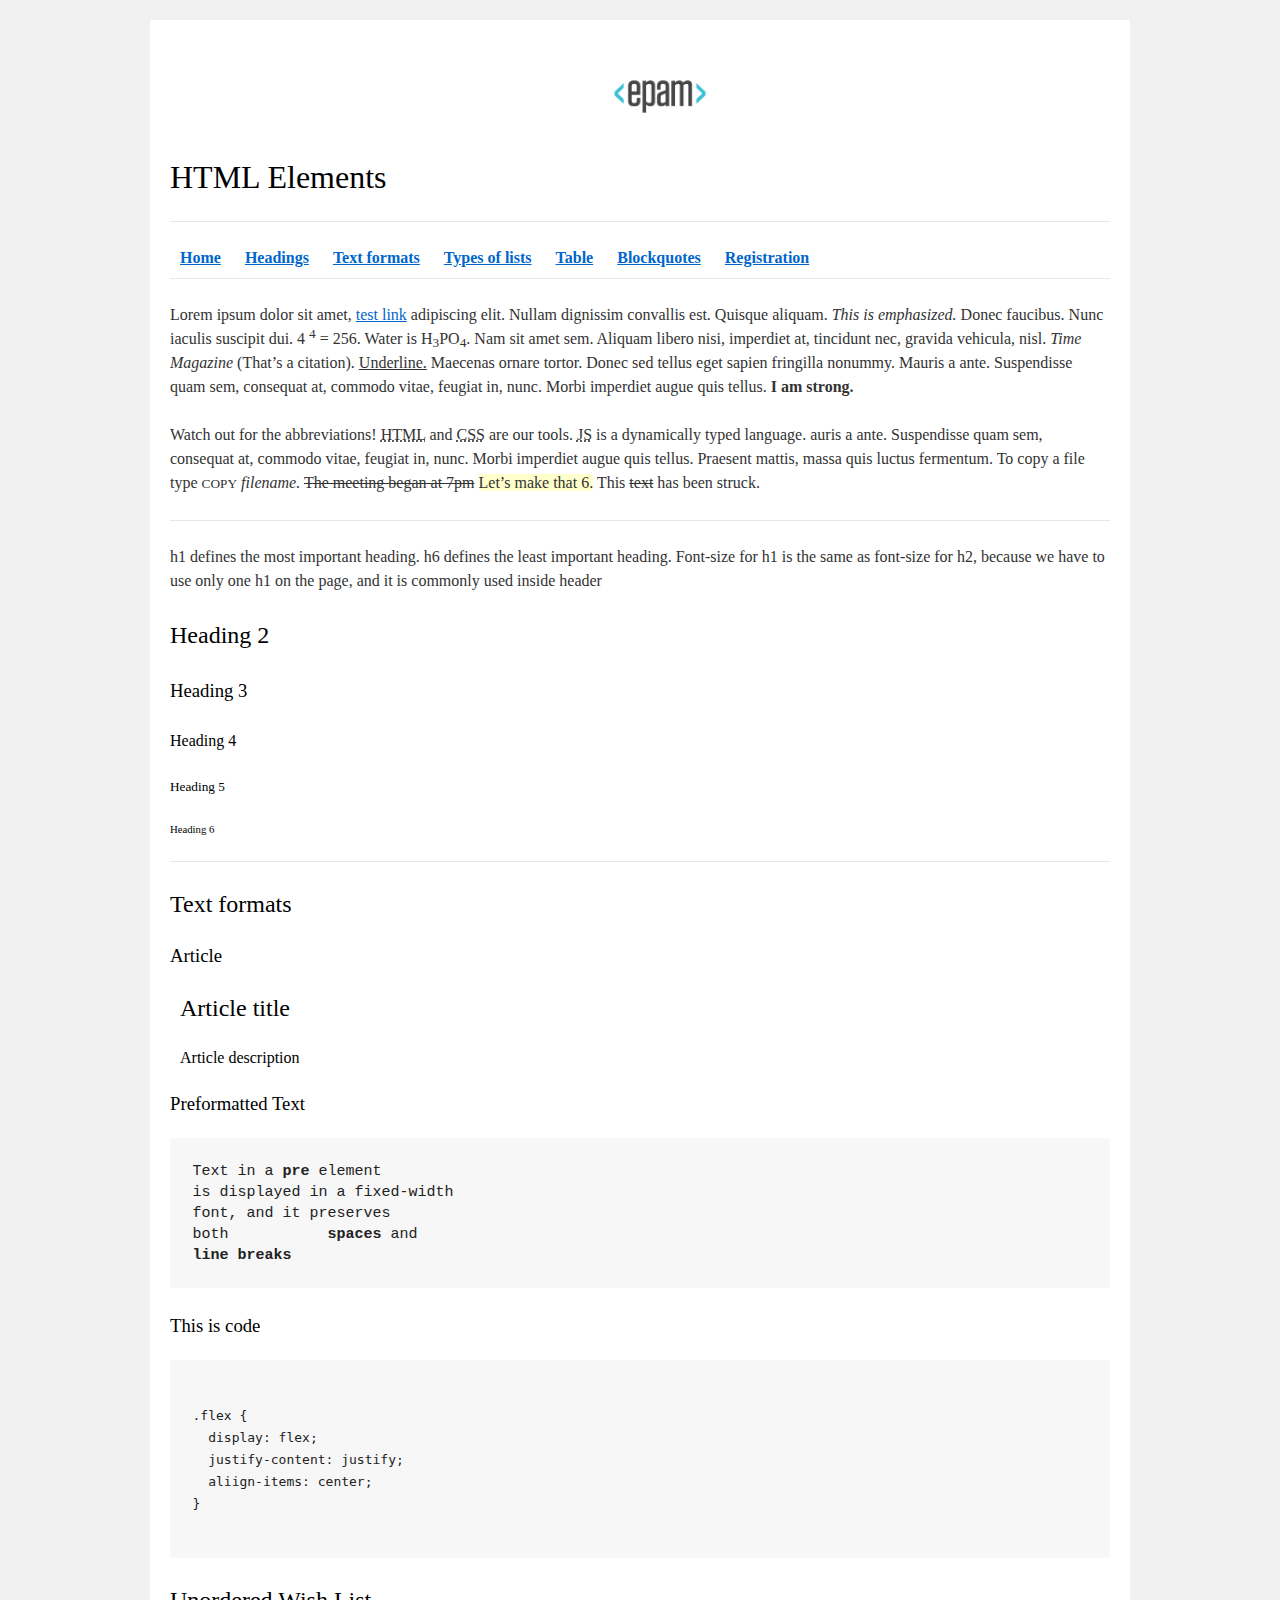
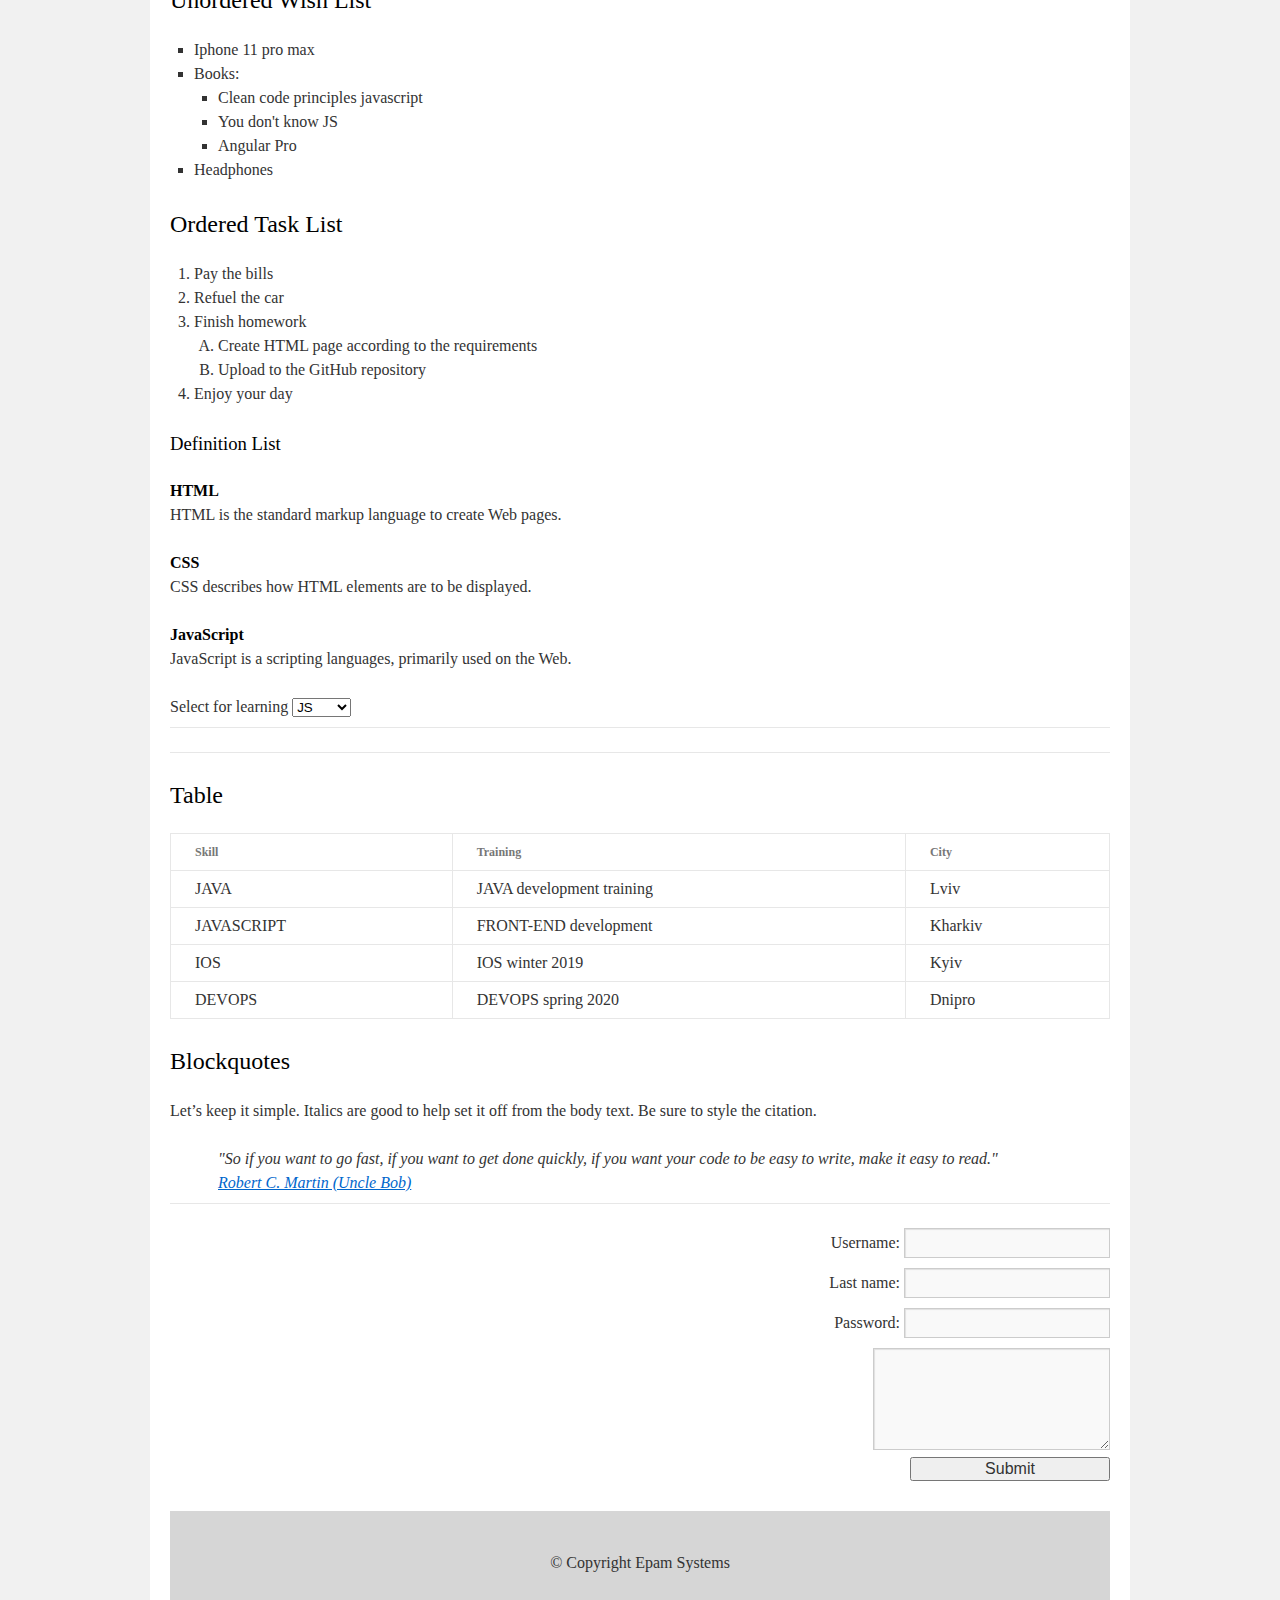
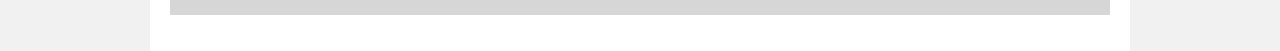
==== FL12_HW1/homework/index.html @ 64089b72 "Add files via upload" ====
<!DOCTYPE html>
<html lang="en">

<head>
  <meta charset="utf-8">
  <title>HTML Basics</title>
  <link rel="stylesheet" href="style.css">
</head>

<body>
  <div id="wrapper">
    <div id="main">
      <div id="container">
        <div id="content" role="main">
          <!-- TODO: Content goes here -->
          <img src="logo.png" alt="logo" id="Home" />
          <h1>HTML Elements</h1> 
          <hr/>
          <nav><a href="#Home"><b>Home</b></a>    
          <a href="#Headings"><b>Headings</b></a> 
          <a href="#Text formats"><b>Text formats</b></a>
          <a href="#Types of lists"><b>Types of lists</b></a>
          <a href="#Table"><b>Table</b></a>  
          <a href="#Blockquotes"><b>Blockquotes</b></a>  
          <a href="#Registration"><b>Registration</b></a> 
        </nav>
          <hr/>
          <p>
            Lorem ipsum dolor sit amet,
<a href="#">test link</a>
adipiscing elit.
Nullam dignissim convallis est. Quisque aliquam.
<em>This is emphasized.</em>
Donec faucibus. Nunc iaculis suscipit dui. 4
<sup>4</sup> = 256.
Water is H<sub>3</sub>PO<sub>4</sub>.
Nam sit amet sem. Aliquam libero nisi, imperdiet at, tincidunt nec, gravida vehicula, nisl.
<cite>Time Magazine</cite>
(That’s a citation).
<u>Underline.</u>
Maecenas ornare tortor. Donec sed tellus eget sapien fringilla nonummy. Mauris a ante. Suspendisse quam sem, consequat at, commodo vitae, feugiat in, nunc. Morbi imperdiet augue quis tellus.
<strong>I am strong.</strong> 

          </p>
<p>
  Watch out for the abbreviations!
  <abbr title="Hyper Text Markup Language">HTML</abbr> 
  and
  <abbr title="Cascading Style Sheets"> CSS</abbr> 
  are our tools.
  <abbr title="JavaScript">JS</abbr> 
  is a dynamically typed language.
  auris a ante. Suspendisse quam sem, consequat at, commodo vitae, feugiat in, nunc. Morbi imperdiet augue quis tellus. Praesent mattis, massa quis luctus fermentum. To copy a file type
  <small>COPY</small>
  <i>filename.</i>
  <del>The meeting began at 7pm</del>
  <ins>Let’s make that 6.</ins>
  This <s>text</s> has been struck.
</p>

<hr/>

<p id="Headings">
  h1 defines the most important heading. h6 defines the least important heading. Font-size for h1 is the same as font-size for h2, because we have to use only one h1 on the page, and it is commonly used inside header
</p>
<p>
  <h2>Heading 2</h2>
</p>
<p>
  <h3>Heading 3</h3>
</p>
<p>
  <h4>Heading 4</h4>
</p>
<p>
  <h5>Heading 5</h5>
</p>
<p>
  <h6>Heading 6</h6>
</p>

<hr>

<h2 id="Text formats">Text formats</h2>
<h3>Article</h3>
<Article>
   <h2>Article title</h2>
   <h4>Article description</h4>
  </Article>

<h3>Preformatted Text</h3>

<pre>
Text in a <b>pre</b> element
is displayed in a fixed-width
font, and it preserves
both           <b>spaces</b> and
<b>line breaks</b>
</pre>

<h3>This is code</h3>
<pre>
<code>
.flex {
  display: flex;
  justify-content: justify;
  aliign-items: center;
}
</code>
</pre>

<h2 id="Types of lists">Unordered Wish List</h2>
<ul>
<li>Iphone 11 pro max</li>
<li>Books:</li>
<ul>
  <li>Clean code principles javascript</li>
  <li>You don't know JS</li>
  <li>Angular Pro</li>
</ul>
<li>Headphones</li>
</ul>

<h2>Ordered Task List</h2>
<ol>
<li>Pay the bills</li>
<li>Refuel the car</li>
<li>Finish homework</li>
<ol type="A">
  <li>Create HTML page according to the requirements</li>
  <li>Upload to the GitHub repository</li>
</ol>
<li>Enjoy your day</li>
</ol>

<h3>Definition List</h3>
<dl>
<dt>HTML</dt>
<dd>HTML is the standard markup language to create Web pages.</dd>
<dt>CSS</dt>
<dd>CSS describes how HTML elements are to be displayed.</dd>
<dt>JavaScript</dt>
<dd>JavaScript is a scripting languages, primarily used on the Web.</dd>
</dl>

Select for learning
<select>
<option value="JS">JS</option>
<option value="HTML">HTML</option>
<option value="CSS">CSS</option>
</select>
<hr>
<hr>

<h2 id="Table">Table</h2>
<table>
    <tr>
      <th>Skill</th>
      <th>Training</th>
      <th>City</th>
    </tr>
    <tr>
      <td>JAVA</td>
      <td>JAVA development training</td>
      <td>Lviv</td>
    </tr>
    <tr>
        <td>JAVASCRIPT</td>
        <td>FRONT-END development</td>
        <td>Kharkiv</td>
      </tr>
      <tr>
          <td>IOS</td>
          <td>IOS winter 2019</td>
          <td>Kyiv</td>
        </tr>
        <tr>
            <td>DEVOPS</td>
            <td>DEVOPS spring 2020</td>
            <td>Dnipro</td>
          </tr>
  </table>

  <h2 id="Blockquotes">Blockquotes</h2>
  <p>Let’s keep it simple. Italics are good to help set it off from the body text. Be sure to style the citation.</p>
  
  <blockquote>
    "So if you want to go fast, if you want to get done quickly, if you want your code to be easy to write, make it easy to read."<br>
  
  <a href="#">Robert C. Martin (Uncle Bob)</a>
</blockquote>
<hr id="Registration">
<form id="form1">
  Username: <input type="text" name="Username" value=""><br>
  Last name: <input type="text" name="LastName" value=""><br>
  Password: <input type="password" name="Password" value=""><br>
  <textarea form="form1" rows="4" cols="24"></textarea><br>
  <input type="submit" value="Submit">
  </form>

  <footer>
      &copy; Copyright Epam Systems
  </footer>
        </div>
      </div>
    </div>
  </div>
</body>

</html>
---- FL12_HW1/homework/style.css ----
html,body,div,span,applet,object,iframe,h1,h2,h3,h4,h5,h6,p,blockquote,pre,a,abbr,acronym,address,big,cite,code,del,dfn,em,font,img,ins,kbd,q,s,samp,small,strike,strong,sub,sup,tt,var,b,u,i,center,dl,dt,dd,ol,ul,li,fieldset,form,label,legend,table,caption,tbody,tfoot,thead,tr,th,td{background:transparent;border:0;margin:0;padding:0;vertical-align:baseline}body{line-height:1}h1,h2,h3,h4,h5,h6{clear:both;font-weight:normal}ol,ul{list-style:none}blockquote{quotes:none}blockquote:before,blockquote:after{content:'';content:none}del{text-decoration:line-through}table{border-collapse:collapse;border-spacing:0}a img{border:0}#container{float:left;margin:0 -240px 0 0;width:100%}#primary,#secondary{float:right;overflow:hidden;width:220px}#secondary{clear:right}#footer{clear:both;width:100%}.one-column #content{margin:0 auto;width:640px}.single-attachment #content{margin:0 auto;width:900px}body,input,textarea,.page-title span,.pingback a.url{font-family:Georgia,"Bitstream Charter",serif}h3#comments-title,h3#reply-title,#access .menu,#access div.menu ul,#cancel-comment-reply-link,.form-allowed-tags,#site-info,#site-title,#wp-calendar,.comment-meta,.comment-body tr th,.comment-body thead th,.entry-content label,.entry-content tr th,.entry-content thead th,.entry-meta,.entry-title,.entry-utility,#respond label,.navigation,.page-title,.pingback p,.reply,.widget-title,.wp-caption-text{font-family:"Helvetica Neue",Arial,Helvetica,"Nimbus Sans L",sans-serif}input[type="submit"]{font-family:"Helvetica Neue",Arial,Helvetica,"Nimbus Sans L",sans-serif}pre{font-family:"Courier 10 Pitch",Courier,monospace}code{font-family:Monaco,Consolas,"Andale Mono","DejaVu Sans Mono",monospace}#access .menu-header,div.menu,#colophon,#branding,#main,#wrapper{margin:0 auto;width:940px}#wrapper{background:#fff;margin-top:20px;padding:0 20px}#footer-widget-area{overflow:hidden}#footer-widget-area .widget-area{float:left;margin-right:20px;width:220px}#footer-widget-area #fourth{margin-right:0}#site-info{float:left;font-size:14px;font-weight:bold;width:700px}#site-generator{float:right;width:220px}body{background:#f1f1f1}body,input,textarea{color:#666;font-size:12px;line-height:18px}hr{background-color:#e7e7e7;border:0;clear:both;height:1px;margin-bottom:18px}p{margin-bottom:18px}ul{list-style:square;margin:0 0 18px 1.5em}ol{list-style:decimal;margin:0 0 18px 1.5em}ol ol{list-style:upper-alpha}ol ol ol{list-style:lower-roman}ol ol ol ol{list-style:lower-alpha}ul ul,ol ol,ul ol,ol ul{margin-bottom:0}dl{margin:0 0 24px 0}dt{font-weight:bold}dd{margin-bottom:18px}strong{font-weight:bold}cite,em,i{font-style:italic}big{font-size:131.25%}ins{background:#ffc;text-decoration:none}blockquote{font-style:italic;padding:0 3em}blockquote cite,blockquote em,blockquote i{font-style:normal}pre{background:#f7f7f7;color:#222;line-height:18px;margin-bottom:18px;overflow:auto;padding:1.5em}abbr,acronym{cursor:help}sup,sub{height:0;line-height:1;position:relative;vertical-align:baseline}sup{bottom:1ex}sub{top:.5ex}small{font-size:smaller}input{margin-bottom:10px}input[type="text"],input[type="password"],input[type="email"],input[type="url"],input[type="number"],textarea{background:#f9f9f9;border:1px solid #ccc;box-shadow:inset 1px 1px 1px rgba(0,0,0,0.1);-moz-box-shadow:inset 1px 1px 1px rgba(0,0,0,0.1);-webkit-box-shadow:inset 1px 1px 1px rgba(0,0,0,0.1);padding:2px}a:link{color:#06c}a:visited{color:#743399}a:active,a:hover{color:#ff4b33}.screen-reader-text{clip:rect(1px,1px,1px,1px);overflow:hidden;position:absolute !important;height:1px;width:1px}#header{padding:30px 0 0 0}#site-title{float:left;font-size:30px;line-height:36px;margin:0 0 18px 0;width:700px}#site-title a{color:#000;font-weight:bold;text-decoration:none}#site-description{color:#000;clear:right;float:right;font-style:italic;margin:15px 0 18px 0;opacity:.65;width:220px}#branding img{border-top:4px solid #000;border-bottom:1px solid #000;display:block;float:left}#access{background:#000;display:block;float:left;margin:0 auto;width:940px}#access .menu-header,div.menu{font-size:13px;margin-left:12px;width:928px}#access .menu-header ul,div.menu ul{list-style:none;margin:0}#access .menu-header li,div.menu li{float:left;position:relative}#access a{color:#aaa;display:block;line-height:38px;padding:0 10px;text-decoration:none}#access ul ul{box-shadow:0 3px 3px rgba(0,0,0,0.2);-moz-box-shadow:0 3px 3px rgba(0,0,0,0.2);-webkit-box-shadow:0 3px 3px rgba(0,0,0,0.2);display:none;position:absolute;top:38px;left:0;float:left;width:180px;z-index:99999}#access ul ul li{min-width:180px}#access ul ul ul{left:100%;top:0}#access ul ul a{background:#333;line-height:1em;padding:10px;width:160px;height:auto}#access li:hover>a,#access ul ul:hover>a{background:#333;color:#fff}#access ul li:hover>ul{display:block}#access ul li.current_page_item>a,#access ul li.current_page_ancestor>a,#access ul li.current-menu-ancestor>a,#access ul li.current-menu-item>a,#access ul li.current-menu-parent>a{color:#fff}* html #access ul li.current_page_item a,* html #access ul li.current_page_ancestor a,* html #access ul li.current-menu-ancestor a,* html #access ul li.current-menu-item a,* html #access ul li.current-menu-parent a,* html #access ul li a:hover{color:#fff}#main{clear:both;overflow:hidden;padding:40px 0 0 0}#content{margin-bottom:36px}#content,#content input,#content textarea{color:#333;font-size:16px;line-height:24px}#content p,#content ul,#content ol,#content dd,#content pre,#content hr{margin-bottom:24px}#content ul ul,#content ol ol,#content ul ol,#content ol ul{margin-bottom:0}#content pre,#content kbd,#content tt,#content var{font-size:15px;line-height:21px}#content code{font-size:13px}#content dt,#content th{color:#000}#content h1,#content h2,#content h3,#content h4,#content h5,#content h6{color:#000;line-height:1.5em;margin:0 0 20px 0}#content table{border:1px solid #e7e7e7;margin:0 -1px 24px 0;text-align:left;width:100%}#content tr th,#content thead th{color:#777;font-size:12px;font-weight:bold;line-height:18px;padding:9px 24px;border-right:1px solid #e7e7e7}#content tr td{border-top:1px solid #e7e7e7;padding:6px 24px;border-right:1px solid #e7e7e7}#content tr.odd td{background:#f2f7fc}.hentry{margin:0 0 48px 0}.home .sticky{background:#f2f7fc;border-top:4px solid #000;margin-left:-20px;margin-right:-20px;padding:18px 20px}.single .hentry{margin:0 0 36px 0}.page-title{color:#000;font-size:14px;font-weight:bold;margin:0 0 36px 0}.page-title span{color:#333;font-size:16px;font-style:italic;font-weight:normal}.page-title a:link,.page-title a:visited{color:#777;text-decoration:none}.page-title a:active,.page-title a:hover{color:#ff4b33}#content .entry-title{color:#000;font-size:21px;font-weight:bold;line-height:1.3em;margin-bottom:0}.entry-title a:link,.entry-title a:visited{color:#000;text-decoration:none}.entry-title a:active,.entry-title a:hover{color:#ff4b33}.entry-meta{color:#777;font-size:12px}.entry-meta abbr,.entry-utility abbr{border:0}.entry-meta abbr:hover,.entry-utility abbr:hover{border-bottom:1px dotted #666}.single-author .by-author{position:absolute !important;clip:rect(1px 1px 1px 1px);clip:rect(1px,1px,1px,1px)}.entry-content,.entry-summary{clear:both;padding:12px 0 0 0}.entry-content .more-link{white-space:nowrap}#content .entry-summary p:last-child{margin-bottom:12px}.entry-content fieldset{border:1px solid #e7e7e7;margin:0 0 24px 0;padding:24px}.entry-content fieldset legend{background:#fff;color:#000;font-weight:bold;padding:0 24px}.entry-content input{margin:0 0 24px 0}.entry-content input.file,.entry-content input.button{margin-right:24px}.entry-content label{color:#777;font-size:12px}.entry-content select{margin:0 0 24px 0}.entry-content sup,.entry-content sub{font-size:10px}.entry-content blockquote.left{float:left;margin-left:0;margin-right:24px;text-align:right;width:33%}.entry-content blockquote.right{float:right;margin-left:24px;margin-right:0;text-align:left;width:33%}.page-link{clear:both;color:#000;font-weight:bold;line-height:48px;word-spacing:.5em}.page-link a:link,.page-link a:visited{background:#f1f1f1;color:#333;font-weight:normal;padding:.5em .75em;text-decoration:none}.home .sticky .page-link a{background:#d9e8f7}.page-link a:active,.page-link a:hover{color:#ff4b33}body.page .edit-link{clear:both;display:block}#entry-author-info{background:#f2f7fc;border-top:4px solid #000;clear:both;font-size:14px;line-height:20px;margin:24px 0;overflow:hidden;padding:18px 20px}#entry-author-info #author-avatar{background:#fff;border:1px solid #e7e7e7;float:left;height:60px;margin:0 -104px 0 0;padding:11px}#entry-author-info #author-description{float:left;margin:0 0 0 104px}#entry-author-info h2{color:#000;font-size:100%;font-weight:bold;margin-bottom:0}.entry-utility{clear:both;color:#777;font-size:12px;line-height:18px}.entry-meta a,.entry-utility a{color:#777}.entry-meta a:hover,.entry-utility a:hover{color:#ff4b33}#content .video-player{padding:0}.format-standard .wp-video,.format-standard .wp-audio-shortcode,.format-audio .wp-audio-shortcode,.format-standard .video-player{margin-bottom:24px}.home #content .format-aside p,.home #content .category-asides p{font-size:14px;line-height:20px;margin-bottom:10px;margin-top:0}.format-gallery .size-thumbnail img,.category-gallery .size-thumbnail img{border:10px solid #f1f1f1;margin-bottom:0}.format-gallery .gallery-thumb,.category-gallery .gallery-thumb{float:left;margin-right:20px;margin-top:-4px}.home #content .format-gallery .entry-utility,.home #content .category-gallery .entry-utility{padding-top:4px}.attachment .entry-content .entry-caption{font-size:140%;margin-top:24px}.attachment .entry-content .nav-previous a:before{content:'\2190\00a0'}.attachment .entry-content .nav-next a:after{content:'\00a0\2192'}#content img.size-auto,#content img.size-full,#content img.size-large,#content img.size-medium,#content .entry-attachment img,#content .widget-container img{max-width:100%;height:auto}#ie8 #content img.size-auto,#ie8 #content img.size-full,#ie8 #content img.size-large,#ie8 #content img.size-medium,#ie8 #content .entry-attachment img{width:auto}.alignleft,img.alignleft{display:inline;float:left;margin-right:24px;margin-top:4px}.alignright,img.alignright{display:inline;float:right;margin-left:24px;margin-top:4px}.aligncenter,img.aligncenter{clear:both;display:block;margin-left:auto;margin-right:auto}img.alignleft,img.alignright,img.aligncenter{margin-bottom:12px}.wp-caption{background:#f1f1f1;line-height:18px;margin-bottom:20px;max-width:100%;padding:4px;text-align:center}.wp-caption img{margin:5px 5px 0;max-width:622px}.wp-caption p.wp-caption-text{color:#777;font-size:12px;margin:5px}.wp-smiley{margin:0}.gallery{margin:0 auto 18px}.gallery .gallery-item{float:left;margin-top:0;text-align:center}.gallery-columns-1 .gallery-item{width:100%}.gallery-columns-2 .gallery-item{width:50%}.gallery-columns-3 .gallery-item{width:33%}.gallery-columns-4 .gallery-item{width:25%}.gallery-columns-5 .gallery-item{width:20%}.gallery-columns-6 .gallery-item{width:16%}.gallery-columns-7 .gallery-item{width:14%}.gallery-columns-8 .gallery-item{width:12%}.gallery-columns-9 .gallery-item{width:11%}.gallery-columns-1 img{max-width:620px}.gallery-columns-2 img{max-width:288px}.gallery-columns-3 img{max-width:177px}.gallery-columns-4 img{max-width:122px}.gallery-columns-5 img{max-width:88px}.gallery-columns-6 img{max-width:66px}.gallery-columns-7 img{max-width:50px}.gallery-columns-8 img{max-width:39px}.gallery-columns-9 img{max-width:29px}.gallery-item img{height:auto}.gallery-columns-2 .attachment-medium{max-width:92%;height:auto}.gallery-columns-4 .attachment-thumbnail{max-width:84%;height:auto}.gallery .gallery-caption{color:#777;font-size:12px;margin:0 0 12px}.gallery dl{margin:0}.gallery img{border:10px solid #f1f1f1}.gallery br+br{display:none}#content .entry-attachment img{display:block;margin:0 auto}.navigation{color:#777;font-size:12px;line-height:18px;overflow:hidden}.navigation a:link,.navigation a:visited{color:#777;text-decoration:none}.navigation a:active,.navigation a:hover{color:#ff4b33}.nav-previous{float:left;width:50%}.nav-next{float:right;text-align:right;width:50%}#nav-above{margin:0 0 18px 0}#nav-above{display:none}.paged #nav-above,.single #nav-above{display:block}#nav-below{margin:-18px 0 0 0}#comments{clear:both}#comments .navigation{padding:0 0 18px 0}h3#comments-title,h3#reply-title{color:#000;font-size:20px;font-weight:bold;margin-bottom:0}h3#comments-title{padding:24px 0}.commentlist{list-style:none;margin:0}.commentlist li.comment{border-bottom:1px solid #e7e7e7;line-height:24px;margin:0 0 24px 0;padding:0 0 0 56px;position:relative}.commentlist li:last-child{border-bottom:0;margin-bottom:0}#comments .comment-body ul,#comments .comment-body ol{margin-bottom:18px}#comments .comment-body p:last-child{margin-bottom:6px}#comments .comment-body blockquote p:last-child{margin-bottom:24px}.commentlist ol{list-style:decimal}.commentlist .avatar{position:absolute;top:4px;left:0}.comment-author cite{color:#000;font-style:normal;font-weight:bold}.comment-author .says{font-style:italic}.comment-meta{font-size:12px;margin:0 0 18px 0}.comment-meta a:link,.comment-meta a:visited{color:#777;text-decoration:none}.comment-meta a:active,.comment-meta a:hover{color:#ff4b33}.commentlist .bypostauthor>div{background:#f2f7fc;border-top:4px solid #000;margin-bottom:10px;padding:10px 0 0 20px}.reply{font-size:12px;padding:0 0 24px 0}.reply a,a.comment-edit-link{color:#777}.reply a:hover,a.comment-edit-link:hover{color:#ff4b33}.commentlist .children{list-style:none;margin:0}.commentlist .children li{border:0;margin:0}.nopassword,.nocomments{display:none}#comments .pingback{border-bottom:1px solid #e7e7e7;margin-bottom:18px;padding-bottom:18px}.commentlist li.comment+li.pingback{margin-top:-6px}#comments .pingback p{color:#777;display:block;font-size:12px;line-height:18px;margin:0}#comments .pingback .url{font-size:13px;font-style:italic}input[type="submit"]{color:#333}form{text-align:right}input{width:200px}#respond{border-top:1px solid #e7e7e7;margin:24px 0;overflow:hidden;position:relative}#respond p{margin:0}#respond .comment-notes{margin-bottom:1em}.form-allowed-tags{line-height:1em}.children #respond{margin:0 48px 0 0}h3#reply-title{margin:18px 0}#comments-list #respond{margin:0 0 18px 0}#comments-list ul #respond{margin:0}#cancel-comment-reply-link{font-size:12px;font-weight:normal;line-height:18px}#respond .required{color:#ff4b33;font-weight:bold}#respond label{color:#777;font-size:12px}#respond input{margin:0 0 9px;width:98%}#respond textarea{width:98%}#respond .form-allowed-tags{color:#777;font-size:12px;line-height:18px}#respond .form-allowed-tags code{font-size:11px}#respond .form-submit{margin:12px 0}#respond .form-submit input{font-size:14px;width:auto}.widget-area ul{list-style:none;margin-left:0}.widget-area ul ul{list-style:square;margin-left:1.3em}.widget-area select{max-width:100%}.widget_search #s{width:60%}.widget_search label{display:none}.widget-container{word-wrap:break-word;-webkit-hyphens:auto;-moz-hyphens:auto;hyphens:auto;margin:0 0 18px 0}.widget-container .wp-caption img{margin:auto}.widget-container.widget_image .wp-caption{width:auto}.widget-container.widget_image .wp-caption img{margin-left:-8px}.widget-title{color:#222;font-size:14px;font-weight:bold}.widget-area a:link,.widget-area a:visited{text-decoration:none}.widget-area a:active,.widget-area a:hover{text-decoration:underline}.widget-area .entry-meta{font-size:11px}#wp_tag_cloud div{line-height:1.6em}#wp-calendar{width:100%}#wp-calendar caption{color:#222;font-size:14px;font-weight:bold;padding-bottom:4px;text-align:left}#wp-calendar thead{font-size:11px}#wp-calendar tbody{color:#aaa}#wp-calendar tbody td{background:#f5f5f5;border:1px solid #fff;padding:3px 0 2px;text-align:center}#wp-calendar tbody .pad{background:0}#wp-calendar tfoot #next{text-align:right}.widget_rss a.rsswidget{color:#000}.widget_rss a.rsswidget:hover{color:#ff4b33}.widget_rss .widget-title img{width:11px;height:11px}#main .widget-area ul{margin-left:0;padding:0 20px 0 0}#main .widget-area ul ul{border:0;margin-left:1.3em;padding:0}#main .widget-container.music-player ul{margin:0}#footer{margin-bottom:20px}#colophon{border-top:4px solid #000;margin-top:-4px;overflow:hidden;padding:18px 0}#site-info{font-weight:bold}#site-info a{color:#000;text-decoration:none}#site-generator{font-style:italic;position:relative}#site-generator a{background:url(images/wordpress.png) center left no-repeat;color:#666;display:inline-block;line-height:16px;padding-left:20px;text-decoration:none}#site-generator a:hover{text-decoration:underline}img#wpstats{display:block;margin:0 auto 10px}pre{-webkit-text-size-adjust:140%}code{-webkit-text-size-adjust:160%}#access,.entry-meta,.entry-utility,.navigation,.widget-area{-webkit-text-size-adjust:120%}#site-description{-webkit-text-size-adjust:none}@media print{body{background:none !important}#wrapper{clear:both !important;display:block !important;float:none !important;position:relative !important}#header{border-bottom:2pt solid #000;padding-bottom:18pt}#colophon{border-top:2pt solid #000}#site-title,#site-description{float:none;line-height:1.4em;margin:0;padding:0}#site-title{font-size:13pt}.entry-content{font-size:14pt;line-height:1.6em}.entry-title{font-size:21pt}#access,#branding img,#respond,.comment-edit-link,.edit-link,.navigation,.page-link,.widget-area{display:none !important}#container,#header,#footer{margin:0;width:100%}#content,.one-column #content{margin:24pt 0 0;width:100%}.wp-caption p{font-size:11pt}#site-info,#site-generator{float:none;width:auto}#colophon{width:auto}img#wpstats{display:none}#site-generator a{margin:0;padding:0}#entry-author-info{border:1px solid #e7e7e7}#main{display:inline}.home .sticky{border:0}}img{width:140px;vertical-align:middle;display:block;margin:0 auto;margin-left:calc(50% - 50px);margin-bottom:20px}nav>a{padding:10px;color:#0279c1}nav>a b:hover{color:#00527a}nav>a:visited{color:#0279c1}article{padding-left:10px}footer{margin-top:20px;padding:40px 20px;text-align:center;background:#3333}
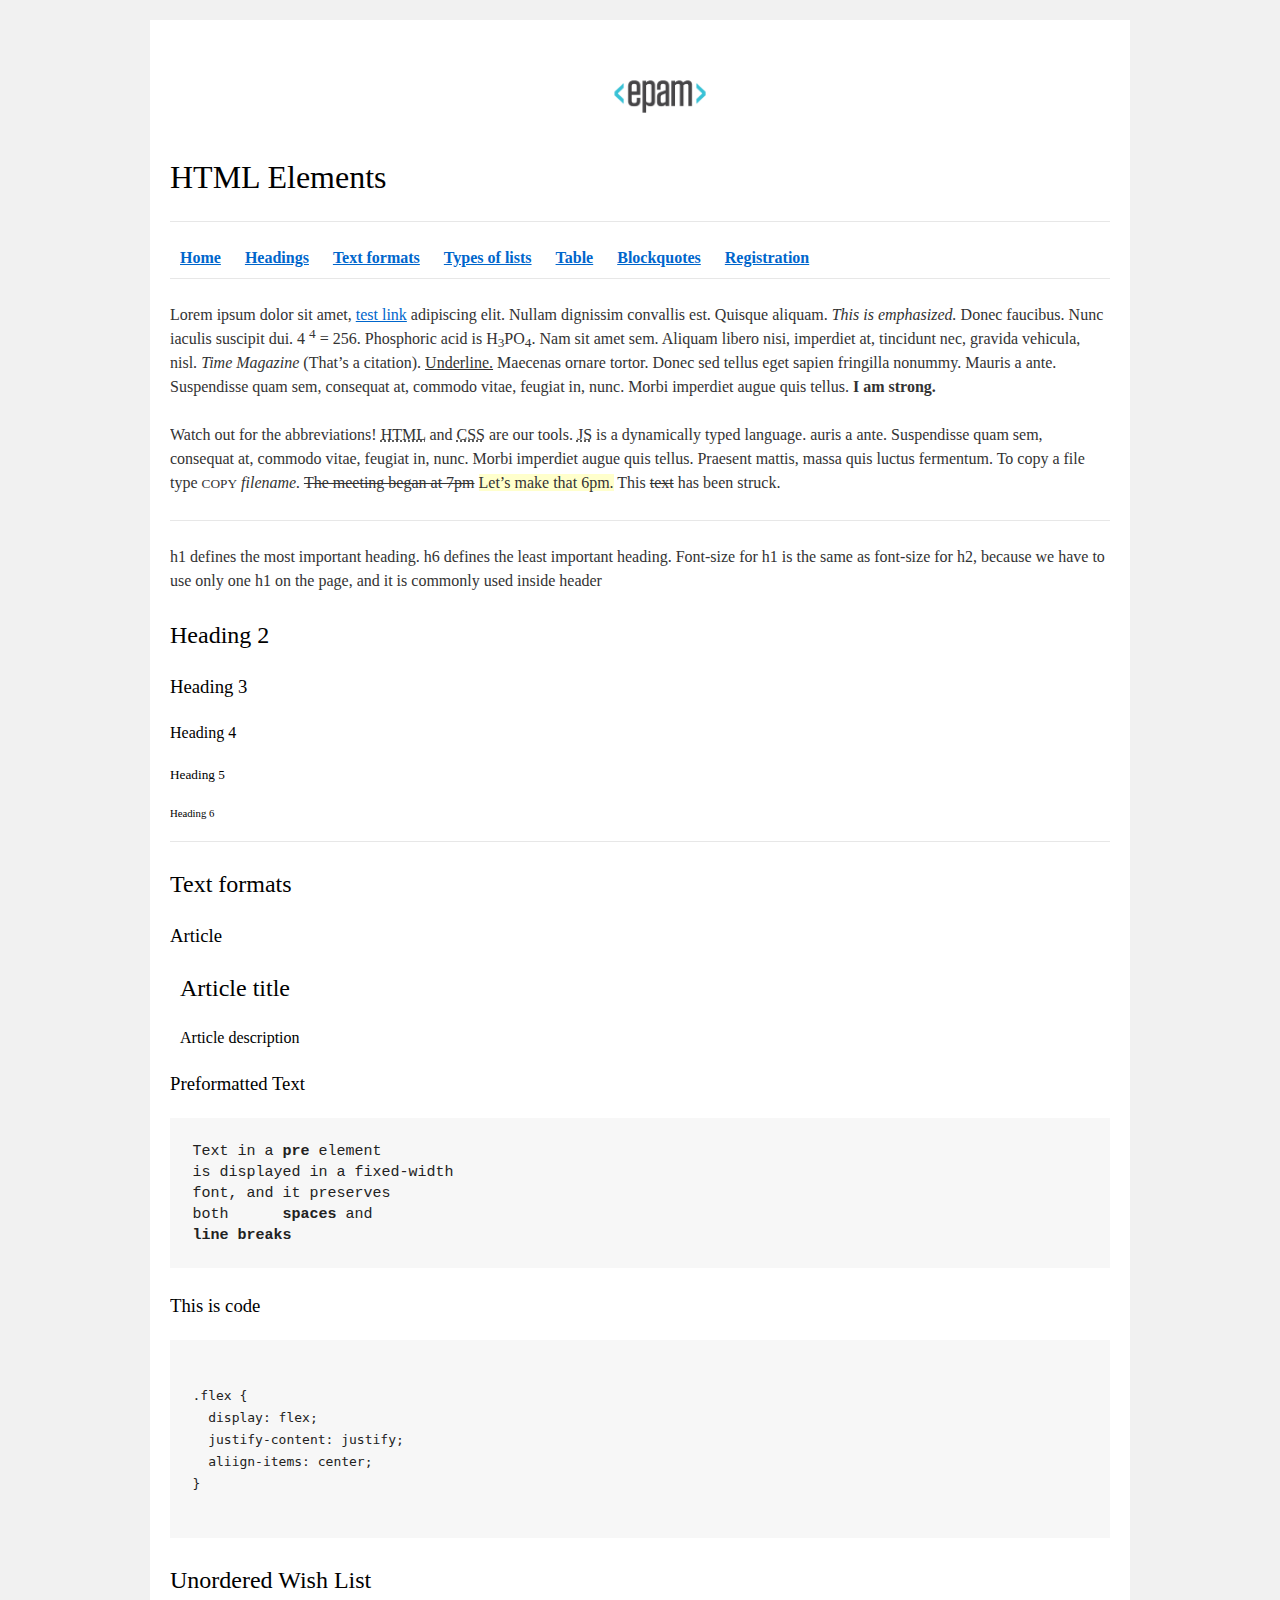
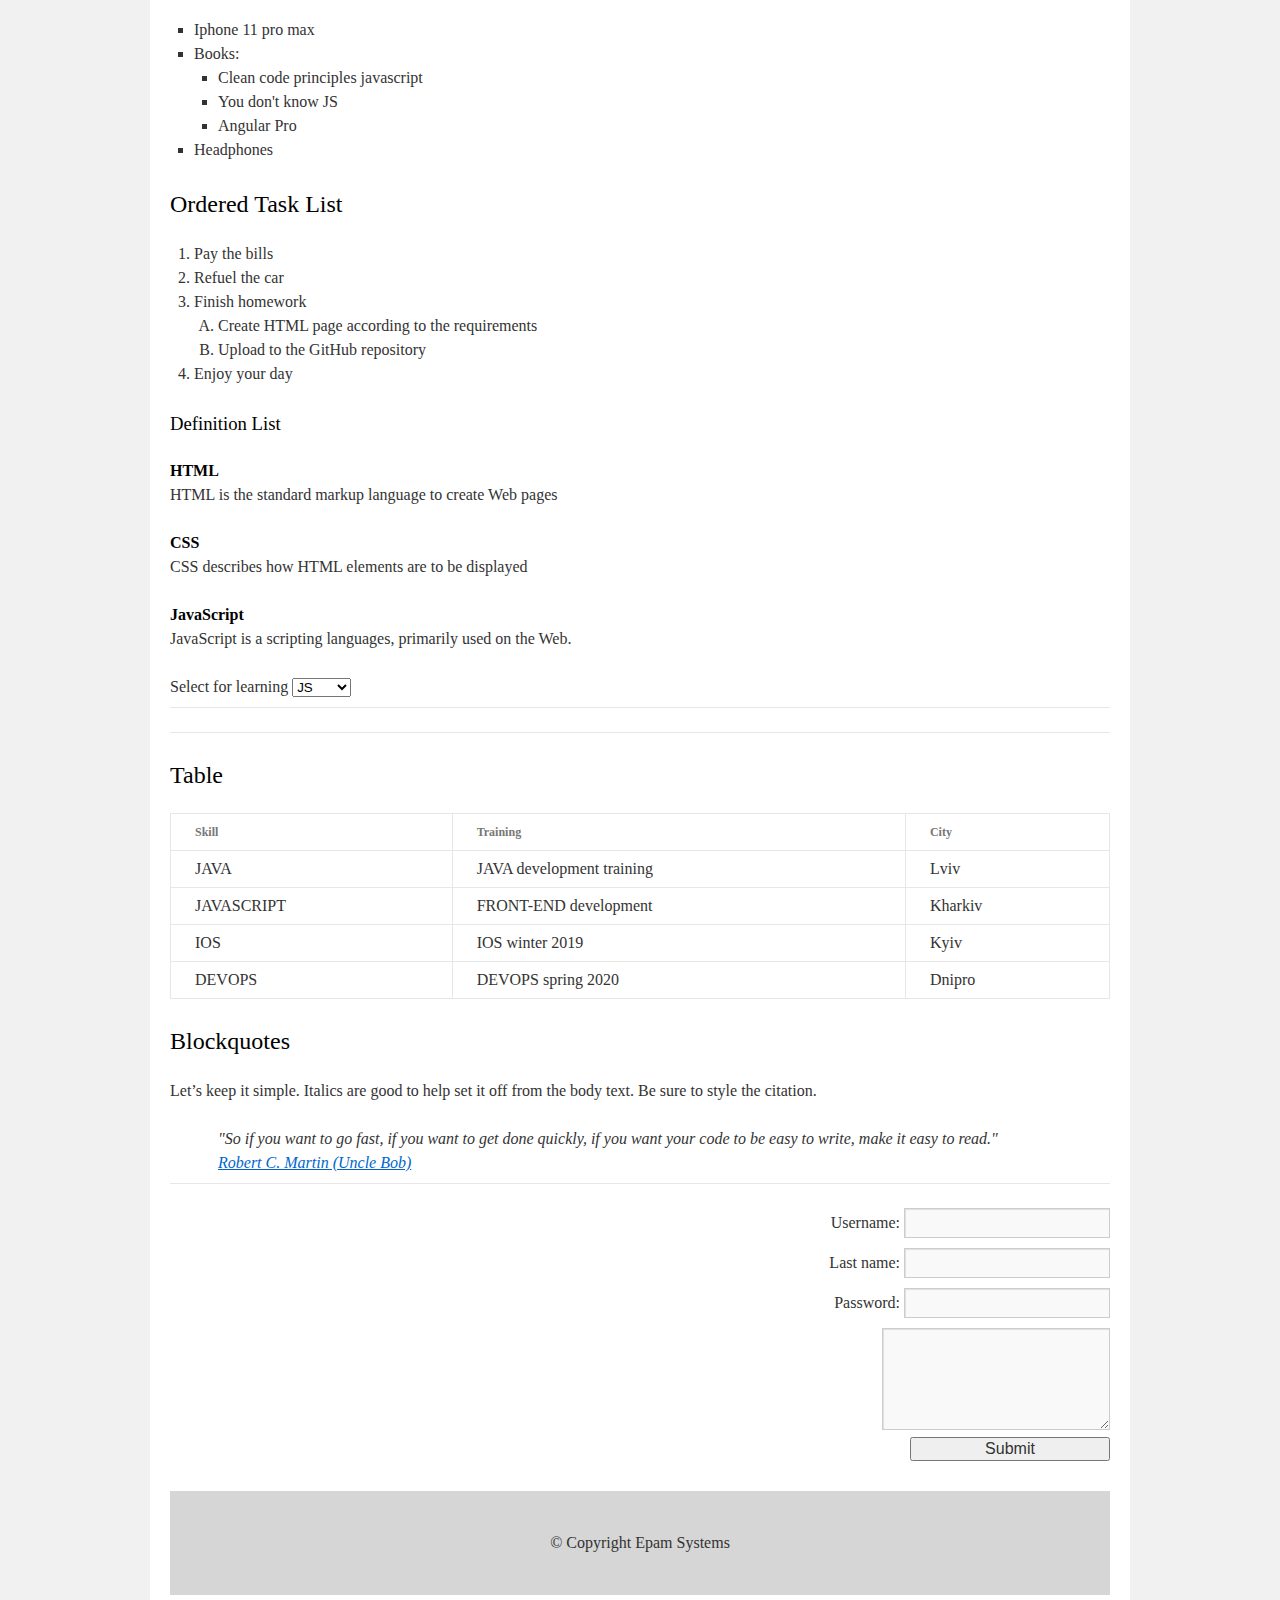
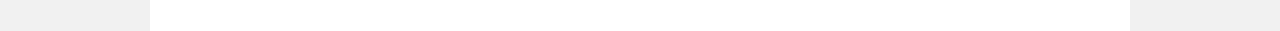
==== commit d42f1d60: "Updated code" ====
--- a/FL12_HW1/homework/index.html
+++ b/FL12_HW1/homework/index.html
@@ -12,93 +12,81 @@
     <div id="main">
       <div id="container">
         <div id="content" role="main">
-          <!-- TODO: Content goes here -->
-          <img src="logo.png" alt="logo" id="Home" />
+         <img src="logo.png" alt="logo"/>
+
+         <section id="Home">
           <h1>HTML Elements</h1> 
           <hr/>
-          <nav><a href="#Home"><b>Home</b></a>    
-          <a href="#Headings"><b>Headings</b></a> 
-          <a href="#Text formats"><b>Text formats</b></a>
-          <a href="#Types of lists"><b>Types of lists</b></a>
-          <a href="#Table"><b>Table</b></a>  
-          <a href="#Blockquotes"><b>Blockquotes</b></a>  
-          <a href="#Registration"><b>Registration</b></a> 
-        </nav>
+          <nav>
+            <a href="#Home"><b>Home</b></a>    
+            <a href="#Headings"><b>Headings</b></a> 
+            <a href="#TextFormats"><b>Text formats</b></a>
+            <a href="#TypesOfLists"><b>Types of lists</b></a>
+            <a href="#Table"><b>Table</b></a>  
+            <a href="#Blockquotes"><b>Blockquotes</b></a>  
+            <a href="#Registration"><b>Registration</b></a> 
+          </nav>
           <hr/>
-          <p>
-            Lorem ipsum dolor sit amet,
-<a href="#">test link</a>
-adipiscing elit.
-Nullam dignissim convallis est. Quisque aliquam.
-<em>This is emphasized.</em>
-Donec faucibus. Nunc iaculis suscipit dui. 4
-<sup>4</sup> = 256.
-Water is H<sub>3</sub>PO<sub>4</sub>.
-Nam sit amet sem. Aliquam libero nisi, imperdiet at, tincidunt nec, gravida vehicula, nisl.
-<cite>Time Magazine</cite>
-(That’s a citation).
-<u>Underline.</u>
-Maecenas ornare tortor. Donec sed tellus eget sapien fringilla nonummy. Mauris a ante. Suspendisse quam sem, consequat at, commodo vitae, feugiat in, nunc. Morbi imperdiet augue quis tellus.
-<strong>I am strong.</strong> 
-
-          </p>
-<p>
-  Watch out for the abbreviations!
-  <abbr title="Hyper Text Markup Language">HTML</abbr> 
-  and
-  <abbr title="Cascading Style Sheets"> CSS</abbr> 
-  are our tools.
-  <abbr title="JavaScript">JS</abbr> 
-  is a dynamically typed language.
-  auris a ante. Suspendisse quam sem, consequat at, commodo vitae, feugiat in, nunc. Morbi imperdiet augue quis tellus. Praesent mattis, massa quis luctus fermentum. To copy a file type
-  <small>COPY</small>
-  <i>filename.</i>
-  <del>The meeting began at 7pm</del>
-  <ins>Let’s make that 6.</ins>
-  This <s>text</s> has been struck.
-</p>
-
-<hr/>
-
-<p id="Headings">
-  h1 defines the most important heading. h6 defines the least important heading. Font-size for h1 is the same as font-size for h2, because we have to use only one h1 on the page, and it is commonly used inside header
-</p>
-<p>
-  <h2>Heading 2</h2>
-</p>
-<p>
-  <h3>Heading 3</h3>
-</p>
-<p>
-  <h4>Heading 4</h4>
-</p>
-<p>
-  <h5>Heading 5</h5>
-</p>
-<p>
-  <h6>Heading 6</h6>
-</p>
-
-<hr>
-
-<h2 id="Text formats">Text formats</h2>
-<h3>Article</h3>
-<Article>
-   <h2>Article title</h2>
-   <h4>Article description</h4>
-  </Article>
-
-<h3>Preformatted Text</h3>
-
+          
+          <p>Lorem ipsum dolor sit amet,
+          <a href="#">test link</a>
+          adipiscing elit.
+          Nullam dignissim convallis est. Quisque aliquam.
+          <em>This is emphasized.</em>
+          Donec faucibus. Nunc iaculis suscipit dui. 4
+          <sup>4</sup> = 256.
+          Phosphoric acid is H<sub>3</sub>PO<sub>4</sub>.
+          Nam sit amet sem. Aliquam libero nisi, imperdiet at, tincidunt nec, gravida vehicula, nisl.
+          <cite>Time Magazine</cite>
+          (That’s a citation).
+          <u>Underline.</u>
+          Maecenas ornare tortor. Donec sed tellus eget sapien fringilla nonummy. Mauris a ante. Suspendisse quam sem, consequat at, commodo vitae, feugiat in, nunc. Morbi imperdiet augue quis tellus.
+          <strong>I am strong.</strong></p>
+          
+          <p>Watch out for the abbreviations!
+          <abbr title="Hyper Text Markup Language">HTML</abbr> 
+          and
+          <abbr title="Cascading Style Sheets"> CSS</abbr> 
+          are our tools.
+          <abbr title="JavaScript">JS</abbr> 
+          is a dynamically typed language.
+          auris a ante. Suspendisse quam sem, consequat at, commodo vitae, feugiat in, nunc. Morbi imperdiet augue quis tellus. Praesent mattis, massa quis luctus fermentum. To copy a file type
+          <small>COPY</small>
+          <i>filename.</i>
+          <del>The meeting began at 7pm</del>
+          <ins>Let’s make that 6pm.</ins>
+          This <s>text</s> has been struck.</p>
+          <hr/>
+          </section> 
+
+          <section id="Headings">
+          <p>h1 defines the most important heading. h6 defines the least important heading. Font-size for h1 is the same as font-size for h2, because we have to use only one h1 on the page, and it is commonly used inside header</p>
+          <h2>Heading 2</h2>
+          <h3>Heading 3</h3>
+          <h4>Heading 4</h4>
+          <h5>Heading 5</h5>
+          <h6>Heading 6</h6>
+          <hr>
+          </section>
+
+          <section id="TextFormats">
+          <h2>Text formats</h2>
+          <h3>Article</h3>
+          <Article>
+            <h2>Article title</h2>
+            <h4>Article description</h4>
+          </Article>
+
+          <h3>Preformatted Text</h3>
 <pre>
 Text in a <b>pre</b> element
 is displayed in a fixed-width
 font, and it preserves
-both           <b>spaces</b> and
+both      <b>spaces</b> and
 <b>line breaks</b>
 </pre>
 
-<h3>This is code</h3>
+          <h3>This is code</h3>
 <pre>
 <code>
 .flex {
@@ -108,103 +96,113 @@
 }
 </code>
 </pre>
-
-<h2 id="Types of lists">Unordered Wish List</h2>
-<ul>
-<li>Iphone 11 pro max</li>
-<li>Books:</li>
-<ul>
-  <li>Clean code principles javascript</li>
-  <li>You don't know JS</li>
-  <li>Angular Pro</li>
-</ul>
-<li>Headphones</li>
-</ul>
-
-<h2>Ordered Task List</h2>
-<ol>
-<li>Pay the bills</li>
-<li>Refuel the car</li>
-<li>Finish homework</li>
-<ol type="A">
-  <li>Create HTML page according to the requirements</li>
-  <li>Upload to the GitHub repository</li>
-</ol>
-<li>Enjoy your day</li>
-</ol>
-
-<h3>Definition List</h3>
-<dl>
-<dt>HTML</dt>
-<dd>HTML is the standard markup language to create Web pages.</dd>
-<dt>CSS</dt>
-<dd>CSS describes how HTML elements are to be displayed.</dd>
-<dt>JavaScript</dt>
-<dd>JavaScript is a scripting languages, primarily used on the Web.</dd>
-</dl>
-
-Select for learning
-<select>
-<option value="JS">JS</option>
-<option value="HTML">HTML</option>
-<option value="CSS">CSS</option>
-</select>
-<hr>
-<hr>
-
-<h2 id="Table">Table</h2>
-<table>
-    <tr>
-      <th>Skill</th>
-      <th>Training</th>
-      <th>City</th>
-    </tr>
-    <tr>
-      <td>JAVA</td>
-      <td>JAVA development training</td>
-      <td>Lviv</td>
-    </tr>
-    <tr>
-        <td>JAVASCRIPT</td>
-        <td>FRONT-END development</td>
-        <td>Kharkiv</td>
-      </tr>
-      <tr>
-          <td>IOS</td>
-          <td>IOS winter 2019</td>
-          <td>Kyiv</td>
-        </tr>
-        <tr>
-            <td>DEVOPS</td>
-            <td>DEVOPS spring 2020</td>
-            <td>Dnipro</td>
-          </tr>
-  </table>
-
-  <h2 id="Blockquotes">Blockquotes</h2>
-  <p>Let’s keep it simple. Italics are good to help set it off from the body text. Be sure to style the citation.</p>
-  
-  <blockquote>
-    "So if you want to go fast, if you want to get done quickly, if you want your code to be easy to write, make it easy to read."<br>
-  
-  <a href="#">Robert C. Martin (Uncle Bob)</a>
-</blockquote>
-<hr id="Registration">
-<form id="form1">
-  Username: <input type="text" name="Username" value=""><br>
-  Last name: <input type="text" name="LastName" value=""><br>
-  Password: <input type="password" name="Password" value=""><br>
-  <textarea form="form1" rows="4" cols="24"></textarea><br>
-  <input type="submit" value="Submit">
-  </form>
-
-  <footer>
-      &copy; Copyright Epam Systems
-  </footer>
+          </section>
+
+          <section id="TypesOfLists">
+          <h2>Unordered Wish List</h2>
+          <ul>
+            <li>Iphone 11 pro max</li>
+            <li>Books:
+              <ul>
+                <li>Clean code principles javascript</li>
+                <li>You don't know JS</li>
+                <li>Angular Pro</li>
+              </ul>
+            </li>
+            <li>Headphones</li>
+          </ul>
+
+          <h2>Ordered Task List</h2>
+          <ol>
+            <li>Pay the bills</li>
+            <li>Refuel the car</li>
+            <li>Finish homework
+              <ol type="A">
+                <li>Create HTML page according to the requirements</li>
+                <li>Upload to the GitHub repository</li>
+              </ol>
+            </li>
+            <li>Enjoy your day</li>
+          </ol>
+
+          <h3>Definition List</h3>
+          <dl>
+            <dt>HTML</dt>
+              <dd>HTML is the standard markup language to create Web pages</dd>
+            <dt>CSS</dt>
+              <dd>CSS describes how HTML elements are to be displayed</dd>
+            <dt>JavaScript</dt>
+              <dd>JavaScript is a scripting languages, primarily used on the Web.</dd>
+          </dl>
+
+          Select for learning
+          <select>
+            <option value="JS">JS</option>
+            <option value="HTML">HTML</option>
+            <option value="CSS">CSS</option>
+          </select>
+          <hr>
+          <hr>
+          </section>
+
+          <section id="Table">
+          <h2>Table</h2>
+          <table>
+              <tr>
+                <th>Skill</th>
+                <th>Training</th>
+                <th>City</th>
+              </tr>
+              <tr>
+                <td>JAVA</td>
+                <td>JAVA development training</td>
+                <td>Lviv</td>
+              </tr>
+              <tr>
+                  <td>JAVASCRIPT</td>
+                  <td>FRONT-END development</td>
+                  <td>Kharkiv</td>
+                </tr>
+                <tr>
+                    <td>IOS</td>
+                    <td>IOS winter 2019</td>
+                    <td>Kyiv</td>
+                  </tr>
+                  <tr>
+                      <td>DEVOPS</td>
+                      <td>DEVOPS spring 2020</td>
+                      <td>Dnipro</td>
+                    </tr>
+            </table>
+          </section>
+
+          <section id="Blockquotes">
+            <h2>Blockquotes</h2>
+            <p>Let’s keep it simple. Italics are good to help set it off from the body text. Be sure to style the citation.</p>
+            
+            <blockquote>
+              "So if you want to go fast, if you want to get done quickly, if you want your code to be easy to write, make it easy to read."<br>
+            
+            <a href="#">Robert C. Martin (Uncle Bob)</a>
+          </blockquote>
+          <hr>
+          </section>
+
+          <form id="Registration">
+            Username: <input type="text" name="Username" value=""><br>
+            Last name: <input type="text" name="LastName" value=""><br>
+            Password: <input type="password" name="Password" value=""><br>
+            <textarea rows="4" cols="23"></textarea><br>
+            <input type="submit" value="Submit">
+          </form>
+
+          <footer>
+                &copy; Copyright Epam Systems
+          </footer>
         </div>
       </div>
     </div>
   </div>
 </body>
 
-</html>+</html>
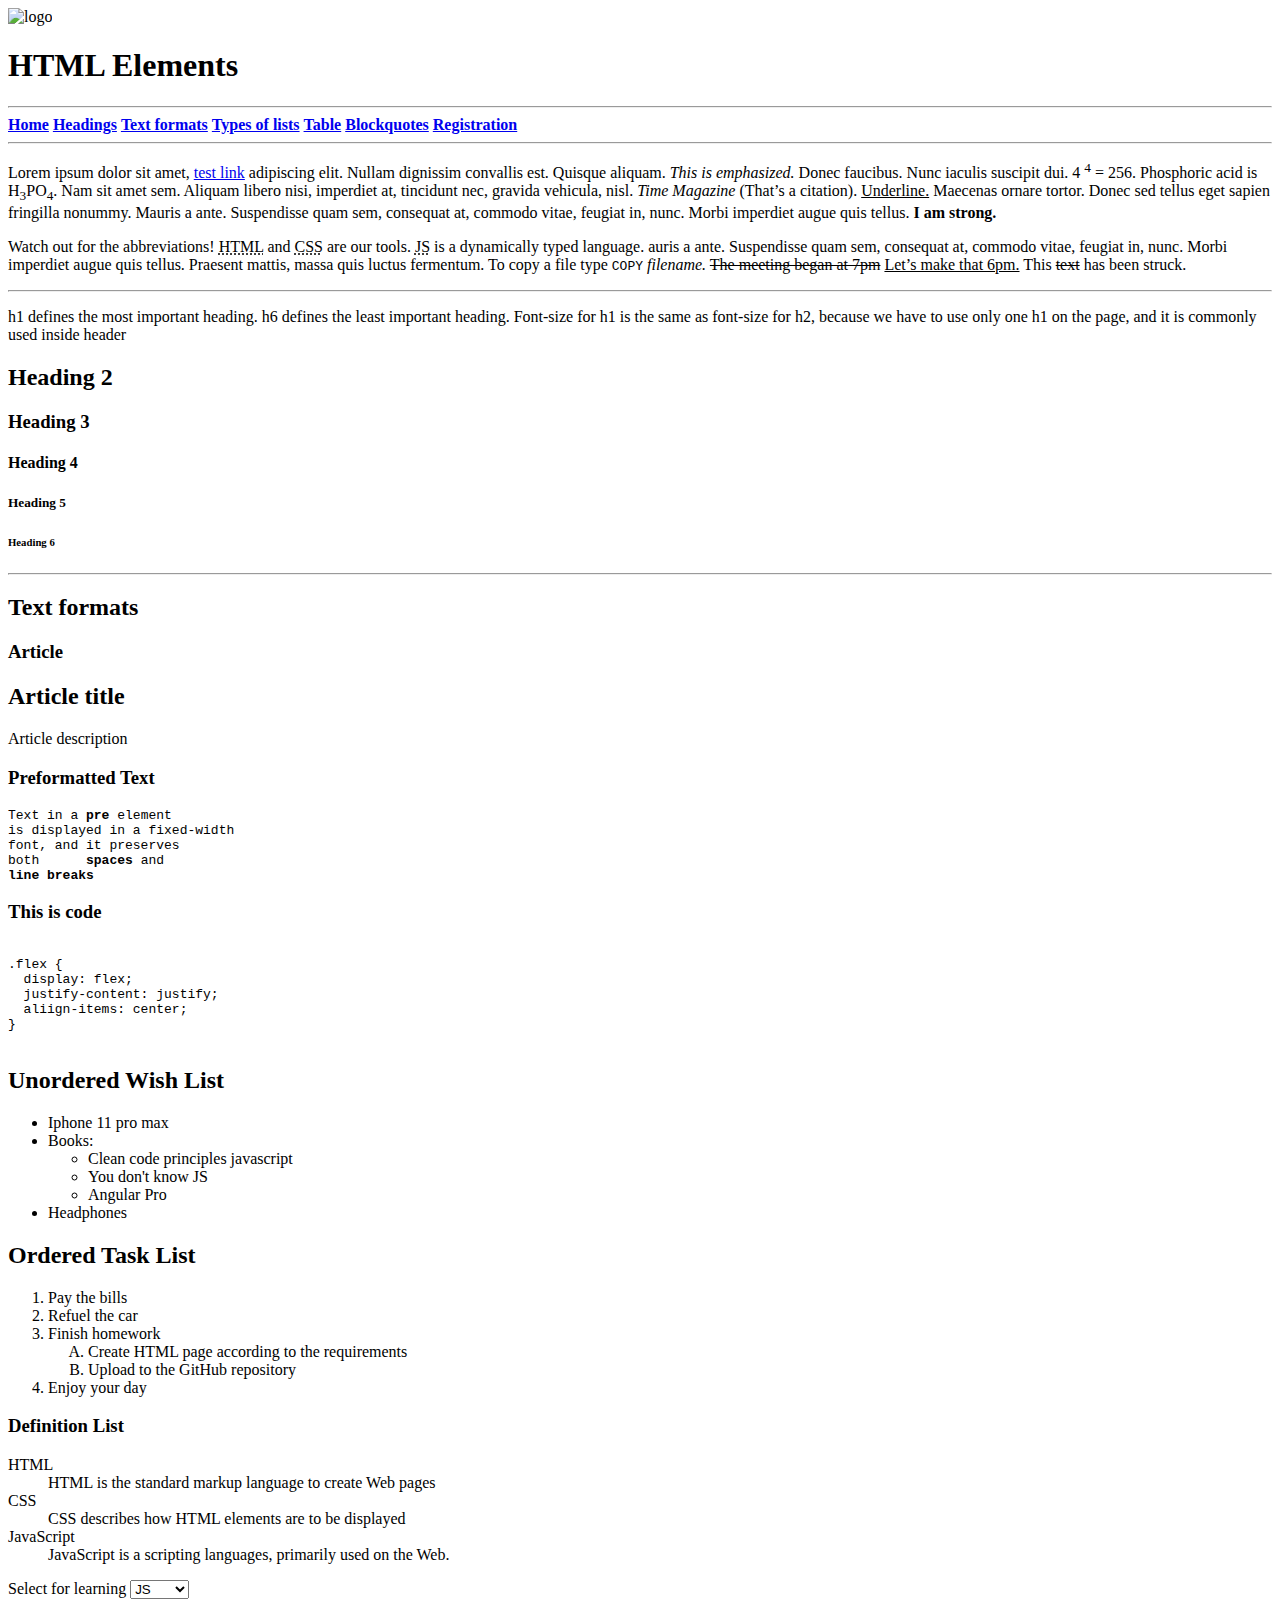
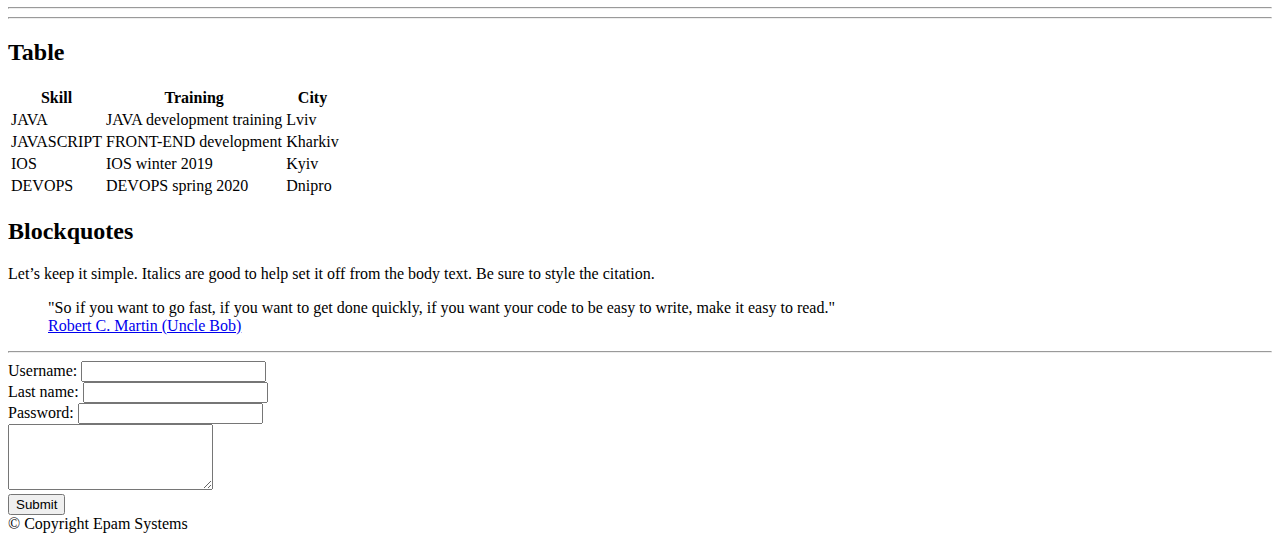
==== commit 5a5c7124: "Add files via upload" ====
--- a/FL12_HW1/homework/index.html
+++ b/FL12_HW1/homework/index.html
@@ -51,7 +51,7 @@
           <abbr title="JavaScript">JS</abbr> 
           is a dynamically typed language.
           auris a ante. Suspendisse quam sem, consequat at, commodo vitae, feugiat in, nunc. Morbi imperdiet augue quis tellus. Praesent mattis, massa quis luctus fermentum. To copy a file type
-          <small>COPY</small>
+          <kbd>COPY</kbd>
           <i>filename.</i>
           <del>The meeting began at 7pm</del>
           <ins>Let’s make that 6pm.</ins>
@@ -74,7 +74,7 @@
           <h3>Article</h3>
           <Article>
             <h2>Article title</h2>
-            <h4>Article description</h4>
+            <p>Article description</p>
           </Article>
 
           <h3>Preformatted Text</h3>
@@ -193,7 +193,7 @@
             Last name: <input type="text" name="LastName" value=""><br>
             Password: <input type="password" name="Password" value=""><br>
             <textarea rows="4" cols="23"></textarea><br>
-            <input type="submit" value="Submit">
+            <button type="submit">Submit</button>
           </form>
 
           <footer>
@@ -205,4 +205,4 @@
   </div>
 </body>
 
-</html>
+</html>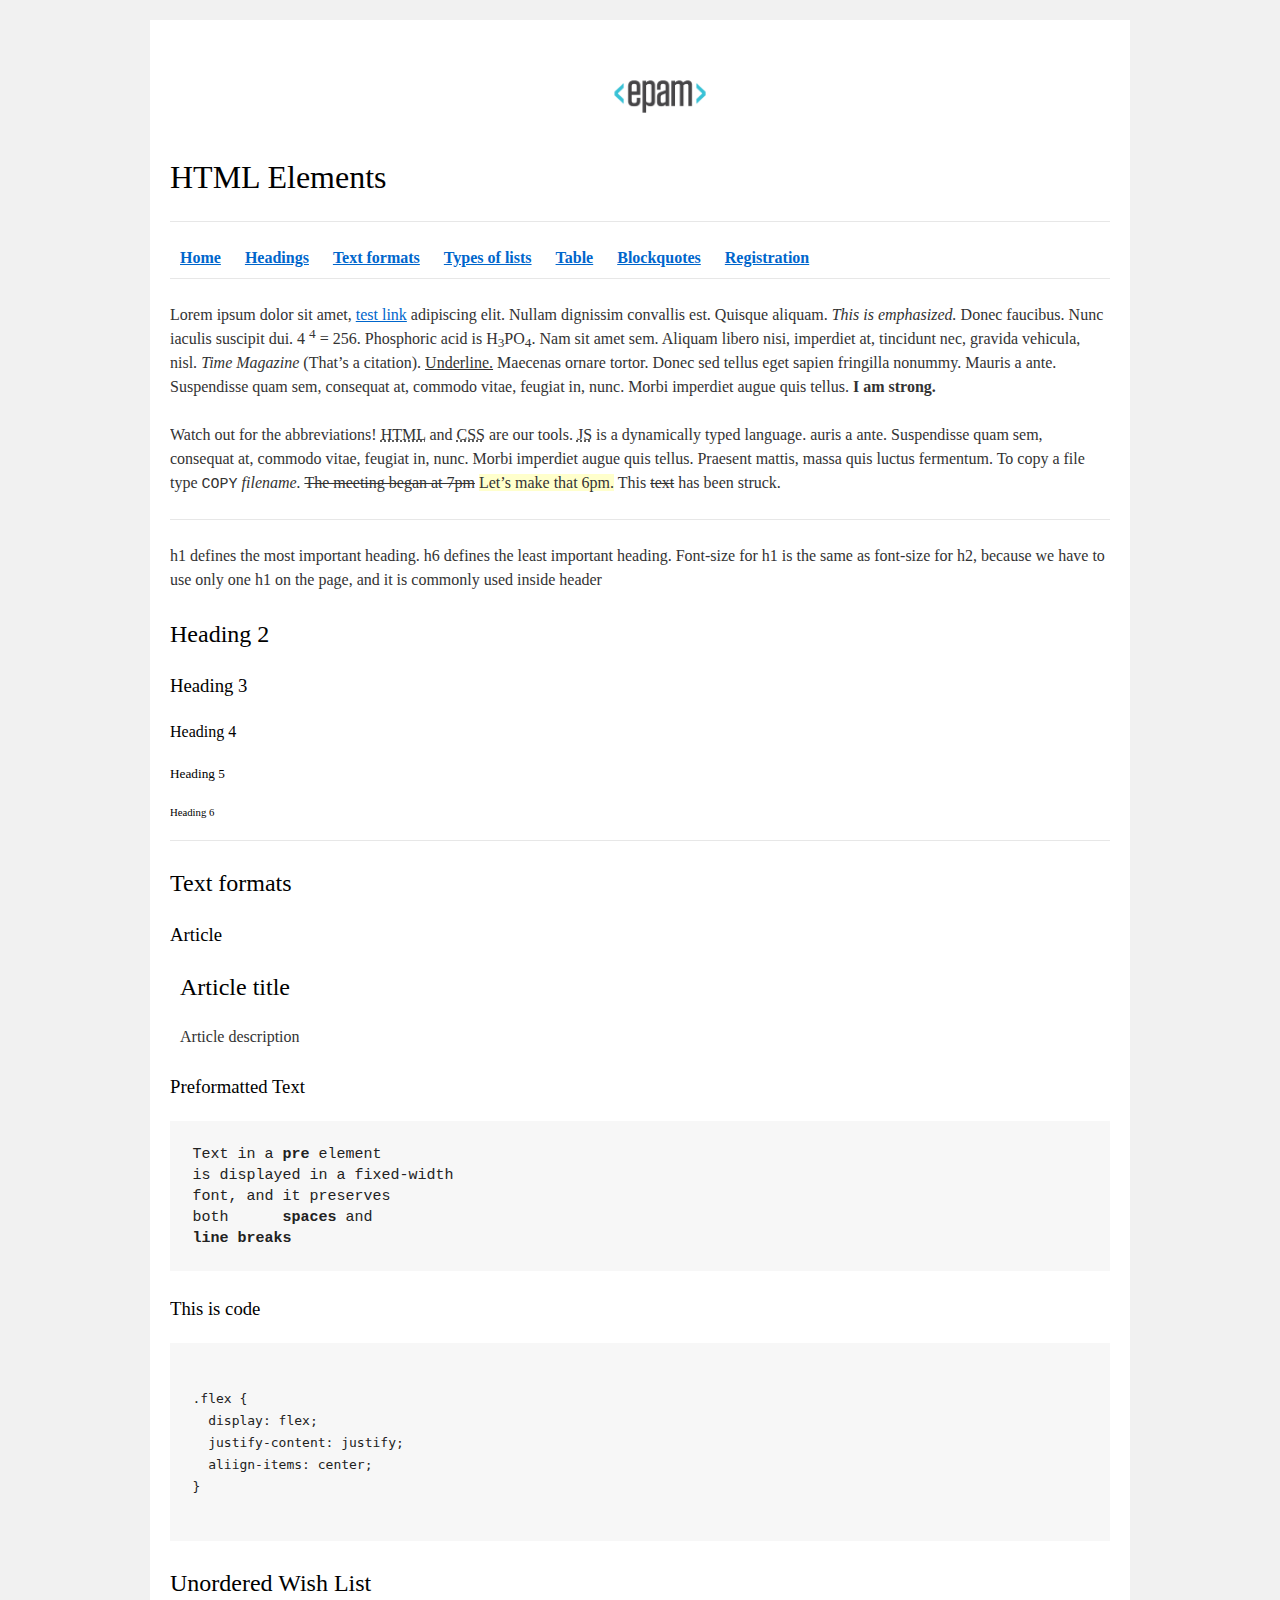
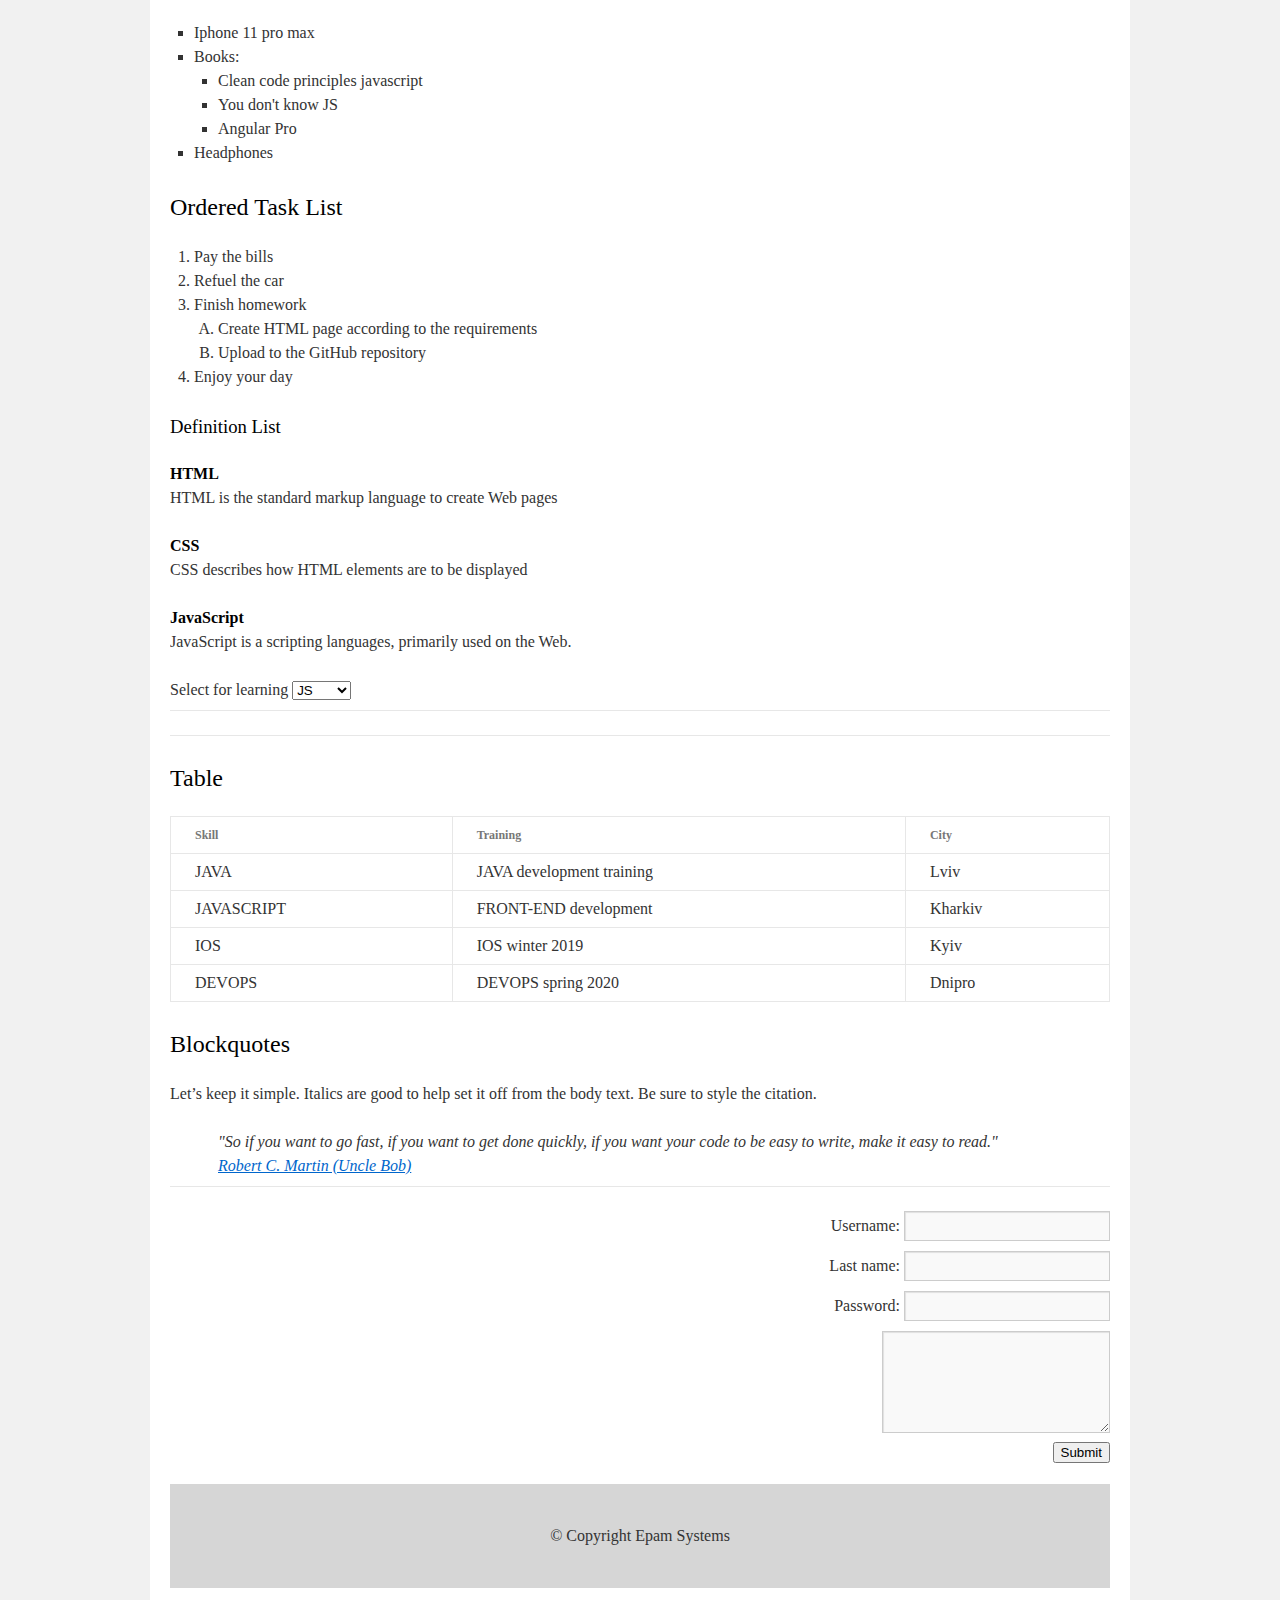
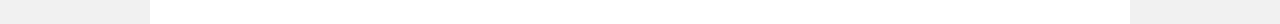
==== commit 9321386f: "Add header" ====
--- a/FL12_HW1/homework/index.html
+++ b/FL12_HW1/homework/index.html
@@ -12,9 +12,9 @@
     <div id="main">
       <div id="container">
         <div id="content" role="main">
-         <img src="logo.png" alt="logo"/>
-
-         <section id="Home">
+          
+          <header>
+          <img src="logo.png" alt="logo"/>
           <h1>HTML Elements</h1> 
           <hr/>
           <nav>
@@ -27,7 +27,9 @@
             <a href="#Registration"><b>Registration</b></a> 
           </nav>
           <hr/>
-          
+          </header>
+
+          <section id="Home">
           <p>Lorem ipsum dolor sit amet,
           <a href="#">test link</a>
           adipiscing elit.
@@ -205,4 +207,4 @@
   </div>
 </body>
 
-</html>+</html>
--- a/FL12_HW1/homework/style.css
+++ b/FL12_HW1/homework/style.css
@@ -0,0 +1 @@
+html,body,div,span,applet,object,iframe,h1,h2,h3,h4,h5,h6,p,blockquote,pre,a,abbr,acronym,address,big,cite,code,del,dfn,em,font,img,ins,kbd,q,s,samp,small,strike,strong,sub,sup,tt,var,b,u,i,center,dl,dt,dd,ol,ul,li,fieldset,form,label,legend,table,caption,tbody,tfoot,thead,tr,th,td{background:transparent;border:0;margin:0;padding:0;vertical-align:baseline}body{line-height:1}h1,h2,h3,h4,h5,h6{clear:both;font-weight:normal}ol,ul{list-style:none}blockquote{quotes:none}blockquote:before,blockquote:after{content:'';content:none}del{text-decoration:line-through}table{border-collapse:collapse;border-spacing:0}a img{border:0}#container{float:left;margin:0 -240px 0 0;width:100%}#primary,#secondary{float:right;overflow:hidden;width:220px}#secondary{clear:right}#footer{clear:both;width:100%}.one-column #content{margin:0 auto;width:640px}.single-attachment #content{margin:0 auto;width:900px}body,input,textarea,.page-title span,.pingback a.url{font-family:Georgia,"Bitstream Charter",serif}h3#comments-title,h3#reply-title,#access .menu,#access div.menu ul,#cancel-comment-reply-link,.form-allowed-tags,#site-info,#site-title,#wp-calendar,.comment-meta,.comment-body tr th,.comment-body thead th,.entry-content label,.entry-content tr th,.entry-content thead th,.entry-meta,.entry-title,.entry-utility,#respond label,.navigation,.page-title,.pingback p,.reply,.widget-title,.wp-caption-text{font-family:"Helvetica Neue",Arial,Helvetica,"Nimbus Sans L",sans-serif}input[type="submit"]{font-family:"Helvetica Neue",Arial,Helvetica,"Nimbus Sans L",sans-serif}pre{font-family:"Courier 10 Pitch",Courier,monospace}code{font-family:Monaco,Consolas,"Andale Mono","DejaVu Sans Mono",monospace}#access .menu-header,div.menu,#colophon,#branding,#main,#wrapper{margin:0 auto;width:940px}#wrapper{background:#fff;margin-top:20px;padding:0 20px}#footer-widget-area{overflow:hidden}#footer-widget-area .widget-area{float:left;margin-right:20px;width:220px}#footer-widget-area #fourth{margin-right:0}#site-info{float:left;font-size:14px;font-weight:bold;width:700px}#site-generator{float:right;width:220px}body{background:#f1f1f1}body,input,textarea{color:#666;font-size:12px;line-height:18px}hr{background-color:#e7e7e7;border:0;clear:both;height:1px;margin-bottom:18px}p{margin-bottom:18px}ul{list-style:square;margin:0 0 18px 1.5em}ol{list-style:decimal;margin:0 0 18px 1.5em}ol ol{list-style:upper-alpha}ol ol ol{list-style:lower-roman}ol ol ol ol{list-style:lower-alpha}ul ul,ol ol,ul ol,ol ul{margin-bottom:0}dl{margin:0 0 24px 0}dt{font-weight:bold}dd{margin-bottom:18px}strong{font-weight:bold}cite,em,i{font-style:italic}big{font-size:131.25%}ins{background:#ffc;text-decoration:none}blockquote{font-style:italic;padding:0 3em}blockquote cite,blockquote em,blockquote i{font-style:normal}pre{background:#f7f7f7;color:#222;line-height:18px;margin-bottom:18px;overflow:auto;padding:1.5em}abbr,acronym{cursor:help}sup,sub{height:0;line-height:1;position:relative;vertical-align:baseline}sup{bottom:1ex}sub{top:.5ex}small{font-size:smaller}input{margin-bottom:10px}input[type="text"],input[type="password"],input[type="email"],input[type="url"],input[type="number"],textarea{background:#f9f9f9;border:1px solid #ccc;box-shadow:inset 1px 1px 1px rgba(0,0,0,0.1);-moz-box-shadow:inset 1px 1px 1px rgba(0,0,0,0.1);-webkit-box-shadow:inset 1px 1px 1px rgba(0,0,0,0.1);padding:2px}a:link{color:#06c}a:visited{color:#743399}a:active,a:hover{color:#ff4b33}.screen-reader-text{clip:rect(1px,1px,1px,1px);overflow:hidden;position:absolute !important;height:1px;width:1px}#header{padding:30px 0 0 0}#site-title{float:left;font-size:30px;line-height:36px;margin:0 0 18px 0;width:700px}#site-title a{color:#000;font-weight:bold;text-decoration:none}#site-description{color:#000;clear:right;float:right;font-style:italic;margin:15px 0 18px 0;opacity:.65;width:220px}#branding img{border-top:4px solid #000;border-bottom:1px solid #000;display:block;float:left}#access{background:#000;display:block;float:left;margin:0 auto;width:940px}#access .menu-header,div.menu{font-size:13px;margin-left:12px;width:928px}#access .menu-header ul,div.menu ul{list-style:none;margin:0}#access .menu-header li,div.menu li{float:left;position:relative}#access a{color:#aaa;display:block;line-height:38px;padding:0 10px;text-decoration:none}#access ul ul{box-shadow:0 3px 3px rgba(0,0,0,0.2);-moz-box-shadow:0 3px 3px rgba(0,0,0,0.2);-webkit-box-shadow:0 3px 3px rgba(0,0,0,0.2);display:none;position:absolute;top:38px;left:0;float:left;width:180px;z-index:99999}#access ul ul li{min-width:180px}#access ul ul ul{left:100%;top:0}#access ul ul a{background:#333;line-height:1em;padding:10px;width:160px;height:auto}#access li:hover>a,#access ul ul:hover>a{background:#333;color:#fff}#access ul li:hover>ul{display:block}#access ul li.current_page_item>a,#access ul li.current_page_ancestor>a,#access ul li.current-menu-ancestor>a,#access ul li.current-menu-item>a,#access ul li.current-menu-parent>a{color:#fff}* html #access ul li.current_page_item a,* html #access ul li.current_page_ancestor a,* html #access ul li.current-menu-ancestor a,* html #access ul li.current-menu-item a,* html #access ul li.current-menu-parent a,* html #access ul li a:hover{color:#fff}#main{clear:both;overflow:hidden;padding:40px 0 0 0}#content{margin-bottom:36px}#content,#content input,#content textarea{color:#333;font-size:16px;line-height:24px}#content p,#content ul,#content ol,#content dd,#content pre,#content hr{margin-bottom:24px}#content ul ul,#content ol ol,#content ul ol,#content ol ul{margin-bottom:0}#content pre,#content kbd,#content tt,#content var{font-size:15px;line-height:21px}#content code{font-size:13px}#content dt,#content th{color:#000}#content h1,#content h2,#content h3,#content h4,#content h5,#content h6{color:#000;line-height:1.5em;margin:0 0 20px 0}#content table{border:1px solid #e7e7e7;margin:0 -1px 24px 0;text-align:left;width:100%}#content tr th,#content thead th{color:#777;font-size:12px;font-weight:bold;line-height:18px;padding:9px 24px;border-right:1px solid #e7e7e7}#content tr td{border-top:1px solid #e7e7e7;padding:6px 24px;border-right:1px solid #e7e7e7}#content tr.odd td{background:#f2f7fc}.hentry{margin:0 0 48px 0}.home .sticky{background:#f2f7fc;border-top:4px solid #000;margin-left:-20px;margin-right:-20px;padding:18px 20px}.single .hentry{margin:0 0 36px 0}.page-title{color:#000;font-size:14px;font-weight:bold;margin:0 0 36px 0}.page-title span{color:#333;font-size:16px;font-style:italic;font-weight:normal}.page-title a:link,.page-title a:visited{color:#777;text-decoration:none}.page-title a:active,.page-title a:hover{color:#ff4b33}#content .entry-title{color:#000;font-size:21px;font-weight:bold;line-height:1.3em;margin-bottom:0}.entry-title a:link,.entry-title a:visited{color:#000;text-decoration:none}.entry-title a:active,.entry-title a:hover{color:#ff4b33}.entry-meta{color:#777;font-size:12px}.entry-meta abbr,.entry-utility abbr{border:0}.entry-meta abbr:hover,.entry-utility abbr:hover{border-bottom:1px dotted #666}.single-author .by-author{position:absolute !important;clip:rect(1px 1px 1px 1px);clip:rect(1px,1px,1px,1px)}.entry-content,.entry-summary{clear:both;padding:12px 0 0 0}.entry-content .more-link{white-space:nowrap}#content .entry-summary p:last-child{margin-bottom:12px}.entry-content fieldset{border:1px solid #e7e7e7;margin:0 0 24px 0;padding:24px}.entry-content fieldset legend{background:#fff;color:#000;font-weight:bold;padding:0 24px}.entry-content input{margin:0 0 24px 0}.entry-content input.file,.entry-content input.button{margin-right:24px}.entry-content label{color:#777;font-size:12px}.entry-content select{margin:0 0 24px 0}.entry-content sup,.entry-content sub{font-size:10px}.entry-content blockquote.left{float:left;margin-left:0;margin-right:24px;text-align:right;width:33%}.entry-content blockquote.right{float:right;margin-left:24px;margin-right:0;text-align:left;width:33%}.page-link{clear:both;color:#000;font-weight:bold;line-height:48px;word-spacing:.5em}.page-link a:link,.page-link a:visited{background:#f1f1f1;color:#333;font-weight:normal;padding:.5em .75em;text-decoration:none}.home .sticky .page-link a{background:#d9e8f7}.page-link a:active,.page-link a:hover{color:#ff4b33}body.page .edit-link{clear:both;display:block}#entry-author-info{background:#f2f7fc;border-top:4px solid #000;clear:both;font-size:14px;line-height:20px;margin:24px 0;overflow:hidden;padding:18px 20px}#entry-author-info #author-avatar{background:#fff;border:1px solid #e7e7e7;float:left;height:60px;margin:0 -104px 0 0;padding:11px}#entry-author-info #author-description{float:left;margin:0 0 0 104px}#entry-author-info h2{color:#000;font-size:100%;font-weight:bold;margin-bottom:0}.entry-utility{clear:both;color:#777;font-size:12px;line-height:18px}.entry-meta a,.entry-utility a{color:#777}.entry-meta a:hover,.entry-utility a:hover{color:#ff4b33}#content .video-player{padding:0}.format-standard .wp-video,.format-standard .wp-audio-shortcode,.format-audio .wp-audio-shortcode,.format-standard .video-player{margin-bottom:24px}.home #content .format-aside p,.home #content .category-asides p{font-size:14px;line-height:20px;margin-bottom:10px;margin-top:0}.format-gallery .size-thumbnail img,.category-gallery .size-thumbnail img{border:10px solid #f1f1f1;margin-bottom:0}.format-gallery .gallery-thumb,.category-gallery .gallery-thumb{float:left;margin-right:20px;margin-top:-4px}.home #content .format-gallery .entry-utility,.home #content .category-gallery .entry-utility{padding-top:4px}.attachment .entry-content .entry-caption{font-size:140%;margin-top:24px}.attachment .entry-content .nav-previous a:before{content:'\2190\00a0'}.attachment .entry-content .nav-next a:after{content:'\00a0\2192'}#content img.size-auto,#content img.size-full,#content img.size-large,#content img.size-medium,#content .entry-attachment img,#content .widget-container img{max-width:100%;height:auto}#ie8 #content img.size-auto,#ie8 #content img.size-full,#ie8 #content img.size-large,#ie8 #content img.size-medium,#ie8 #content .entry-attachment img{width:auto}.alignleft,img.alignleft{display:inline;float:left;margin-right:24px;margin-top:4px}.alignright,img.alignright{display:inline;float:right;margin-left:24px;margin-top:4px}.aligncenter,img.aligncenter{clear:both;display:block;margin-left:auto;margin-right:auto}img.alignleft,img.alignright,img.aligncenter{margin-bottom:12px}.wp-caption{background:#f1f1f1;line-height:18px;margin-bottom:20px;max-width:100%;padding:4px;text-align:center}.wp-caption img{margin:5px 5px 0;max-width:622px}.wp-caption p.wp-caption-text{color:#777;font-size:12px;margin:5px}.wp-smiley{margin:0}.gallery{margin:0 auto 18px}.gallery .gallery-item{float:left;margin-top:0;text-align:center}.gallery-columns-1 .gallery-item{width:100%}.gallery-columns-2 .gallery-item{width:50%}.gallery-columns-3 .gallery-item{width:33%}.gallery-columns-4 .gallery-item{width:25%}.gallery-columns-5 .gallery-item{width:20%}.gallery-columns-6 .gallery-item{width:16%}.gallery-columns-7 .gallery-item{width:14%}.gallery-columns-8 .gallery-item{width:12%}.gallery-columns-9 .gallery-item{width:11%}.gallery-columns-1 img{max-width:620px}.gallery-columns-2 img{max-width:288px}.gallery-columns-3 img{max-width:177px}.gallery-columns-4 img{max-width:122px}.gallery-columns-5 img{max-width:88px}.gallery-columns-6 img{max-width:66px}.gallery-columns-7 img{max-width:50px}.gallery-columns-8 img{max-width:39px}.gallery-columns-9 img{max-width:29px}.gallery-item img{height:auto}.gallery-columns-2 .attachment-medium{max-width:92%;height:auto}.gallery-columns-4 .attachment-thumbnail{max-width:84%;height:auto}.gallery .gallery-caption{color:#777;font-size:12px;margin:0 0 12px}.gallery dl{margin:0}.gallery img{border:10px solid #f1f1f1}.gallery br+br{display:none}#content .entry-attachment img{display:block;margin:0 auto}.navigation{color:#777;font-size:12px;line-height:18px;overflow:hidden}.navigation a:link,.navigation a:visited{color:#777;text-decoration:none}.navigation a:active,.navigation a:hover{color:#ff4b33}.nav-previous{float:left;width:50%}.nav-next{float:right;text-align:right;width:50%}#nav-above{margin:0 0 18px 0}#nav-above{display:none}.paged #nav-above,.single #nav-above{display:block}#nav-below{margin:-18px 0 0 0}#comments{clear:both}#comments .navigation{padding:0 0 18px 0}h3#comments-title,h3#reply-title{color:#000;font-size:20px;font-weight:bold;margin-bottom:0}h3#comments-title{padding:24px 0}.commentlist{list-style:none;margin:0}.commentlist li.comment{border-bottom:1px solid #e7e7e7;line-height:24px;margin:0 0 24px 0;padding:0 0 0 56px;position:relative}.commentlist li:last-child{border-bottom:0;margin-bottom:0}#comments .comment-body ul,#comments .comment-body ol{margin-bottom:18px}#comments .comment-body p:last-child{margin-bottom:6px}#comments .comment-body blockquote p:last-child{margin-bottom:24px}.commentlist ol{list-style:decimal}.commentlist .avatar{position:absolute;top:4px;left:0}.comment-author cite{color:#000;font-style:normal;font-weight:bold}.comment-author .says{font-style:italic}.comment-meta{font-size:12px;margin:0 0 18px 0}.comment-meta a:link,.comment-meta a:visited{color:#777;text-decoration:none}.comment-meta a:active,.comment-meta a:hover{color:#ff4b33}.commentlist .bypostauthor>div{background:#f2f7fc;border-top:4px solid #000;margin-bottom:10px;padding:10px 0 0 20px}.reply{font-size:12px;padding:0 0 24px 0}.reply a,a.comment-edit-link{color:#777}.reply a:hover,a.comment-edit-link:hover{color:#ff4b33}.commentlist .children{list-style:none;margin:0}.commentlist .children li{border:0;margin:0}.nopassword,.nocomments{display:none}#comments .pingback{border-bottom:1px solid #e7e7e7;margin-bottom:18px;padding-bottom:18px}.commentlist li.comment+li.pingback{margin-top:-6px}#comments .pingback p{color:#777;display:block;font-size:12px;line-height:18px;margin:0}#comments .pingback .url{font-size:13px;font-style:italic}input[type="submit"]{color:#333}form{text-align:right}input{width:200px}#respond{border-top:1px solid #e7e7e7;margin:24px 0;overflow:hidden;position:relative}#respond p{margin:0}#respond .comment-notes{margin-bottom:1em}.form-allowed-tags{line-height:1em}.children #respond{margin:0 48px 0 0}h3#reply-title{margin:18px 0}#comments-list #respond{margin:0 0 18px 0}#comments-list ul #respond{margin:0}#cancel-comment-reply-link{font-size:12px;font-weight:normal;line-height:18px}#respond .required{color:#ff4b33;font-weight:bold}#respond label{color:#777;font-size:12px}#respond input{margin:0 0 9px;width:98%}#respond textarea{width:98%}#respond .form-allowed-tags{color:#777;font-size:12px;line-height:18px}#respond .form-allowed-tags code{font-size:11px}#respond .form-submit{margin:12px 0}#respond .form-submit input{font-size:14px;width:auto}.widget-area ul{list-style:none;margin-left:0}.widget-area ul ul{list-style:square;margin-left:1.3em}.widget-area select{max-width:100%}.widget_search #s{width:60%}.widget_search label{display:none}.widget-container{word-wrap:break-word;-webkit-hyphens:auto;-moz-hyphens:auto;hyphens:auto;margin:0 0 18px 0}.widget-container .wp-caption img{margin:auto}.widget-container.widget_image .wp-caption{width:auto}.widget-container.widget_image .wp-caption img{margin-left:-8px}.widget-title{color:#222;font-size:14px;font-weight:bold}.widget-area a:link,.widget-area a:visited{text-decoration:none}.widget-area a:active,.widget-area a:hover{text-decoration:underline}.widget-area .entry-meta{font-size:11px}#wp_tag_cloud div{line-height:1.6em}#wp-calendar{width:100%}#wp-calendar caption{color:#222;font-size:14px;font-weight:bold;padding-bottom:4px;text-align:left}#wp-calendar thead{font-size:11px}#wp-calendar tbody{color:#aaa}#wp-calendar tbody td{background:#f5f5f5;border:1px solid #fff;padding:3px 0 2px;text-align:center}#wp-calendar tbody .pad{background:0}#wp-calendar tfoot #next{text-align:right}.widget_rss a.rsswidget{color:#000}.widget_rss a.rsswidget:hover{color:#ff4b33}.widget_rss .widget-title img{width:11px;height:11px}#main .widget-area ul{margin-left:0;padding:0 20px 0 0}#main .widget-area ul ul{border:0;margin-left:1.3em;padding:0}#main .widget-container.music-player ul{margin:0}#footer{margin-bottom:20px}#colophon{border-top:4px solid #000;margin-top:-4px;overflow:hidden;padding:18px 0}#site-info{font-weight:bold}#site-info a{color:#000;text-decoration:none}#site-generator{font-style:italic;position:relative}#site-generator a{background:url(images/wordpress.png) center left no-repeat;color:#666;display:inline-block;line-height:16px;padding-left:20px;text-decoration:none}#site-generator a:hover{text-decoration:underline}img#wpstats{display:block;margin:0 auto 10px}pre{-webkit-text-size-adjust:140%}code{-webkit-text-size-adjust:160%}#access,.entry-meta,.entry-utility,.navigation,.widget-area{-webkit-text-size-adjust:120%}#site-description{-webkit-text-size-adjust:none}@media print{body{background:none !important}#wrapper{clear:both !important;display:block !important;float:none !important;position:relative !important}#header{border-bottom:2pt solid #000;padding-bottom:18pt}#colophon{border-top:2pt solid #000}#site-title,#site-description{float:none;line-height:1.4em;margin:0;padding:0}#site-title{font-size:13pt}.entry-content{font-size:14pt;line-height:1.6em}.entry-title{font-size:21pt}#access,#branding img,#respond,.comment-edit-link,.edit-link,.navigation,.page-link,.widget-area{display:none !important}#container,#header,#footer{margin:0;width:100%}#content,.one-column #content{margin:24pt 0 0;width:100%}.wp-caption p{font-size:11pt}#site-info,#site-generator{float:none;width:auto}#colophon{width:auto}img#wpstats{display:none}#site-generator a{margin:0;padding:0}#entry-author-info{border:1px solid #e7e7e7}#main{display:inline}.home .sticky{border:0}}img{width:140px;vertical-align:middle;display:block;margin:0 auto;margin-left:calc(50% - 50px);margin-bottom:20px}nav>a{padding:10px;color:#0279c1}nav>a b:hover{color:#00527a}nav>a:visited{color:#0279c1}article{padding-left:10px}footer{margin-top:20px;padding:40px 20px;text-align:center;background:#3333}